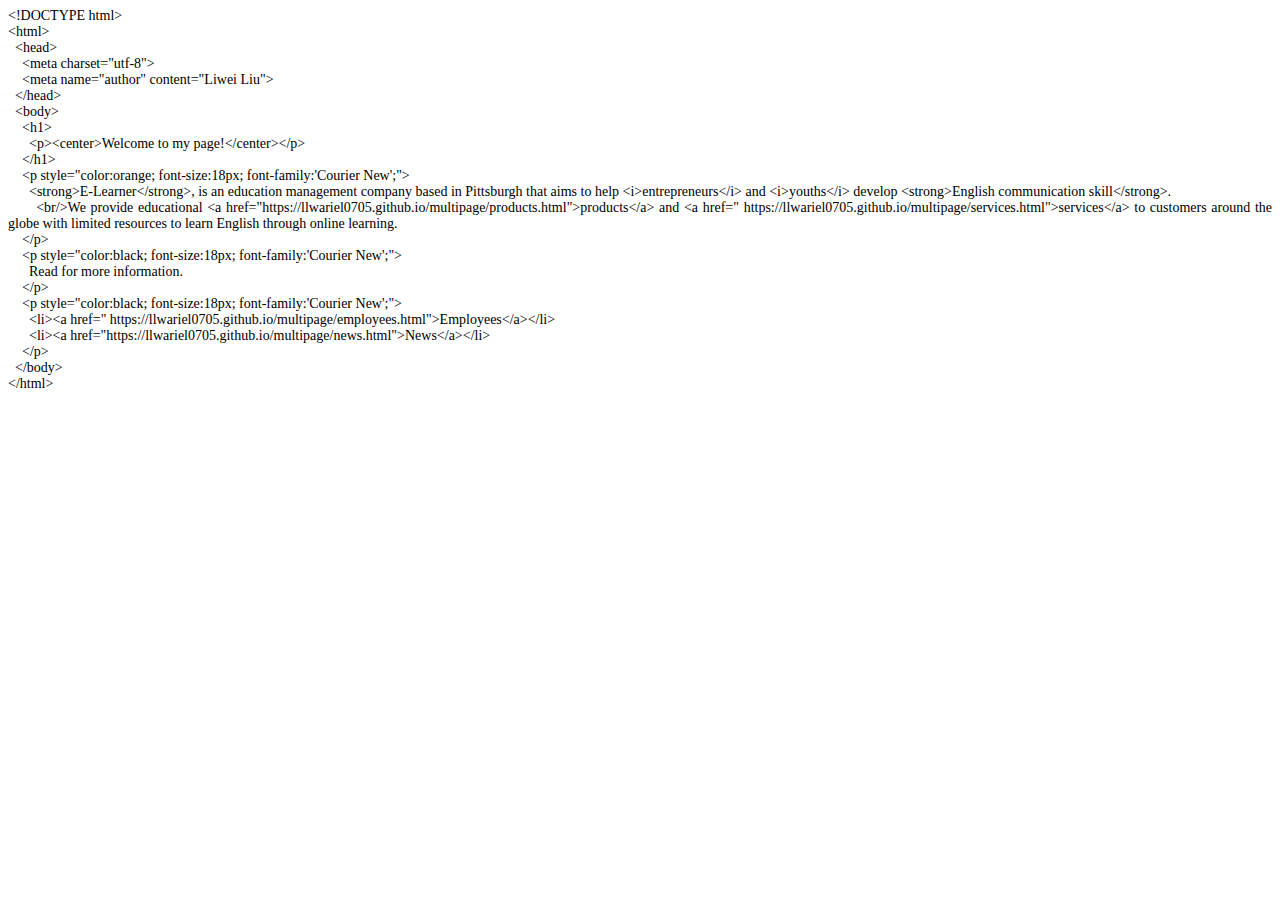
==== multipage/index.html @ d3284601 "Add files via upload" ====
<html xmlns:o="urn:schemas-microsoft-com:office:office"
xmlns:w="urn:schemas-microsoft-com:office:word"
xmlns:m="http://schemas.microsoft.com/office/2004/12/omml"
xmlns="http://www.w3.org/TR/REC-html40">

<head>
<meta http-equiv=Content-Type content="text/html; charset=utf-8">
<meta name=ProgId content=Word.Document>
<meta name=Generator content="Microsoft Word 15">
<meta name=Originator content="Microsoft Word 15">
<link rel=File-List href="index.fld/filelist.xml">
<!--[if gte mso 9]><xml>
 <o:DocumentProperties>
  <o:Author>Liu, Liwei</o:Author>
  <o:LastAuthor>Liu, Liwei</o:LastAuthor>
  <o:Revision>1</o:Revision>
  <o:TotalTime>0</o:TotalTime>
  <o:Created>2022-06-10T15:42:00Z</o:Created>
  <o:LastSaved>2022-06-10T15:42:00Z</o:LastSaved>
  <o:Pages>1</o:Pages>
  <o:Words>172</o:Words>
  <o:Characters>986</o:Characters>
  <o:Lines>8</o:Lines>
  <o:Paragraphs>2</o:Paragraphs>
  <o:CharactersWithSpaces>1156</o:CharactersWithSpaces>
  <o:Version>16.00</o:Version>
 </o:DocumentProperties>
 <o:OfficeDocumentSettings>
  <o:AllowPNG/>
 </o:OfficeDocumentSettings>
</xml><![endif]-->
<link rel=themeData href="index.fld/themedata.thmx">
<link rel=colorSchemeMapping href="index.fld/colorschememapping.xml">
<!--[if gte mso 9]><xml>
 <w:WordDocument>
  <w:SpellingState>Clean</w:SpellingState>
  <w:GrammarState>Clean</w:GrammarState>
  <w:TrackMoves>false</w:TrackMoves>
  <w:TrackFormatting/>
  <w:PunctuationKerning/>
  <w:DrawingGridVerticalSpacing>7.8 磅</w:DrawingGridVerticalSpacing>
  <w:DisplayHorizontalDrawingGridEvery>0</w:DisplayHorizontalDrawingGridEvery>
  <w:DisplayVerticalDrawingGridEvery>2</w:DisplayVerticalDrawingGridEvery>
  <w:ValidateAgainstSchemas/>
  <w:SaveIfXMLInvalid>false</w:SaveIfXMLInvalid>
  <w:IgnoreMixedContent>false</w:IgnoreMixedContent>
  <w:AlwaysShowPlaceholderText>false</w:AlwaysShowPlaceholderText>
  <w:DoNotPromoteQF/>
  <w:LidThemeOther>EN-US</w:LidThemeOther>
  <w:LidThemeAsian>ZH-CN</w:LidThemeAsian>
  <w:LidThemeComplexScript>X-NONE</w:LidThemeComplexScript>
  <w:Compatibility>
   <w:SpaceForUL/>
   <w:BalanceSingleByteDoubleByteWidth/>
   <w:DoNotLeaveBackslashAlone/>
   <w:ULTrailSpace/>
   <w:DoNotExpandShiftReturn/>
   <w:AdjustLineHeightInTable/>
   <w:BreakWrappedTables/>
   <w:SnapToGridInCell/>
   <w:WrapTextWithPunct/>
   <w:UseAsianBreakRules/>
   <w:DontGrowAutofit/>
   <w:SplitPgBreakAndParaMark/>
   <w:EnableOpenTypeKerning/>
   <w:DontFlipMirrorIndents/>
   <w:OverrideTableStyleHps/>
   <w:UseFELayout/>
  </w:Compatibility>
  <m:mathPr>
   <m:mathFont m:val="Cambria Math"/>
   <m:brkBin m:val="before"/>
   <m:brkBinSub m:val="&#45;-"/>
   <m:smallFrac m:val="off"/>
   <m:dispDef/>
   <m:lMargin m:val="0"/>
   <m:rMargin m:val="0"/>
   <m:defJc m:val="centerGroup"/>
   <m:wrapIndent m:val="1440"/>
   <m:intLim m:val="subSup"/>
   <m:naryLim m:val="undOvr"/>
  </m:mathPr></w:WordDocument>
</xml><![endif]--><!--[if gte mso 9]><xml>
 <w:LatentStyles DefLockedState="false" DefUnhideWhenUsed="false"
  DefSemiHidden="false" DefQFormat="false" DefPriority="99"
  LatentStyleCount="376">
  <w:LsdException Locked="false" Priority="0" QFormat="true" Name="Normal"/>
  <w:LsdException Locked="false" Priority="9" QFormat="true" Name="heading 1"/>
  <w:LsdException Locked="false" Priority="9" SemiHidden="true"
   UnhideWhenUsed="true" QFormat="true" Name="heading 2"/>
  <w:LsdException Locked="false" Priority="9" SemiHidden="true"
   UnhideWhenUsed="true" QFormat="true" Name="heading 3"/>
  <w:LsdException Locked="false" Priority="9" SemiHidden="true"
   UnhideWhenUsed="true" QFormat="true" Name="heading 4"/>
  <w:LsdException Locked="false" Priority="9" SemiHidden="true"
   UnhideWhenUsed="true" QFormat="true" Name="heading 5"/>
  <w:LsdException Locked="false" Priority="9" SemiHidden="true"
   UnhideWhenUsed="true" QFormat="true" Name="heading 6"/>
  <w:LsdException Locked="false" Priority="9" SemiHidden="true"
   UnhideWhenUsed="true" QFormat="true" Name="heading 7"/>
  <w:LsdException Locked="false" Priority="9" SemiHidden="true"
   UnhideWhenUsed="true" QFormat="true" Name="heading 8"/>
  <w:LsdException Locked="false" Priority="9" SemiHidden="true"
   UnhideWhenUsed="true" QFormat="true" Name="heading 9"/>
  <w:LsdException Locked="false" SemiHidden="true" UnhideWhenUsed="true"
   Name="index 1"/>
  <w:LsdException Locked="false" SemiHidden="true" UnhideWhenUsed="true"
   Name="index 2"/>
  <w:LsdException Locked="false" SemiHidden="true" UnhideWhenUsed="true"
   Name="index 3"/>
  <w:LsdException Locked="false" SemiHidden="true" UnhideWhenUsed="true"
   Name="index 4"/>
  <w:LsdException Locked="false" SemiHidden="true" UnhideWhenUsed="true"
   Name="index 5"/>
  <w:LsdException Locked="false" SemiHidden="true" UnhideWhenUsed="true"
   Name="index 6"/>
  <w:LsdException Locked="false" SemiHidden="true" UnhideWhenUsed="true"
   Name="index 7"/>
  <w:LsdException Locked="false" SemiHidden="true" UnhideWhenUsed="true"
   Name="index 8"/>
  <w:LsdException Locked="false" SemiHidden="true" UnhideWhenUsed="true"
   Name="index 9"/>
  <w:LsdException Locked="false" Priority="39" SemiHidden="true"
   UnhideWhenUsed="true" Name="toc 1"/>
  <w:LsdException Locked="false" Priority="39" SemiHidden="true"
   UnhideWhenUsed="true" Name="toc 2"/>
  <w:LsdException Locked="false" Priority="39" SemiHidden="true"
   UnhideWhenUsed="true" Name="toc 3"/>
  <w:LsdException Locked="false" Priority="39" SemiHidden="true"
   UnhideWhenUsed="true" Name="toc 4"/>
  <w:LsdException Locked="false" Priority="39" SemiHidden="true"
   UnhideWhenUsed="true" Name="toc 5"/>
  <w:LsdException Locked="false" Priority="39" SemiHidden="true"
   UnhideWhenUsed="true" Name="toc 6"/>
  <w:LsdException Locked="false" Priority="39" SemiHidden="true"
   UnhideWhenUsed="true" Name="toc 7"/>
  <w:LsdException Locked="false" Priority="39" SemiHidden="true"
   UnhideWhenUsed="true" Name="toc 8"/>
  <w:LsdException Locked="false" Priority="39" SemiHidden="true"
   UnhideWhenUsed="true" Name="toc 9"/>
  <w:LsdException Locked="false" SemiHidden="true" UnhideWhenUsed="true"
   Name="Normal Indent"/>
  <w:LsdException Locked="false" SemiHidden="true" UnhideWhenUsed="true"
   Name="footnote text"/>
  <w:LsdException Locked="false" SemiHidden="true" UnhideWhenUsed="true"
   Name="annotation text"/>
  <w:LsdException Locked="false" SemiHidden="true" UnhideWhenUsed="true"
   Name="header"/>
  <w:LsdException Locked="false" SemiHidden="true" UnhideWhenUsed="true"
   Name="footer"/>
  <w:LsdException Locked="false" SemiHidden="true" UnhideWhenUsed="true"
   Name="index heading"/>
  <w:LsdException Locked="false" Priority="35" SemiHidden="true"
   UnhideWhenUsed="true" QFormat="true" Name="caption"/>
  <w:LsdException Locked="false" SemiHidden="true" UnhideWhenUsed="true"
   Name="table of figures"/>
  <w:LsdException Locked="false" SemiHidden="true" UnhideWhenUsed="true"
   Name="envelope address"/>
  <w:LsdException Locked="false" SemiHidden="true" UnhideWhenUsed="true"
   Name="envelope return"/>
  <w:LsdException Locked="false" SemiHidden="true" UnhideWhenUsed="true"
   Name="footnote reference"/>
  <w:LsdException Locked="false" SemiHidden="true" UnhideWhenUsed="true"
   Name="annotation reference"/>
  <w:LsdException Locked="false" SemiHidden="true" UnhideWhenUsed="true"
   Name="line number"/>
  <w:LsdException Locked="false" SemiHidden="true" UnhideWhenUsed="true"
   Name="page number"/>
  <w:LsdException Locked="false" SemiHidden="true" UnhideWhenUsed="true"
   Name="endnote reference"/>
  <w:LsdException Locked="false" SemiHidden="true" UnhideWhenUsed="true"
   Name="endnote text"/>
  <w:LsdException Locked="false" SemiHidden="true" UnhideWhenUsed="true"
   Name="table of authorities"/>
  <w:LsdException Locked="false" SemiHidden="true" UnhideWhenUsed="true"
   Name="macro"/>
  <w:LsdException Locked="false" SemiHidden="true" UnhideWhenUsed="true"
   Name="toa heading"/>
  <w:LsdException Locked="false" SemiHidden="true" UnhideWhenUsed="true"
   Name="List"/>
  <w:LsdException Locked="false" SemiHidden="true" UnhideWhenUsed="true"
   Name="List Bullet"/>
  <w:LsdException Locked="false" SemiHidden="true" UnhideWhenUsed="true"
   Name="List Number"/>
  <w:LsdException Locked="false" SemiHidden="true" UnhideWhenUsed="true"
   Name="List 2"/>
  <w:LsdException Locked="false" SemiHidden="true" UnhideWhenUsed="true"
   Name="List 3"/>
  <w:LsdException Locked="false" SemiHidden="true" UnhideWhenUsed="true"
   Name="List 4"/>
  <w:LsdException Locked="false" SemiHidden="true" UnhideWhenUsed="true"
   Name="List 5"/>
  <w:LsdException Locked="false" SemiHidden="true" UnhideWhenUsed="true"
   Name="List Bullet 2"/>
  <w:LsdException Locked="false" SemiHidden="true" UnhideWhenUsed="true"
   Name="List Bullet 3"/>
  <w:LsdException Locked="false" SemiHidden="true" UnhideWhenUsed="true"
   Name="List Bullet 4"/>
  <w:LsdException Locked="false" SemiHidden="true" UnhideWhenUsed="true"
   Name="List Bullet 5"/>
  <w:LsdException Locked="false" SemiHidden="true" UnhideWhenUsed="true"
   Name="List Number 2"/>
  <w:LsdException Locked="false" SemiHidden="true" UnhideWhenUsed="true"
   Name="List Number 3"/>
  <w:LsdException Locked="false" SemiHidden="true" UnhideWhenUsed="true"
   Name="List Number 4"/>
  <w:LsdException Locked="false" SemiHidden="true" UnhideWhenUsed="true"
   Name="List Number 5"/>
  <w:LsdException Locked="false" Priority="10" QFormat="true" Name="Title"/>
  <w:LsdException Locked="false" SemiHidden="true" UnhideWhenUsed="true"
   Name="Closing"/>
  <w:LsdException Locked="false" SemiHidden="true" UnhideWhenUsed="true"
   Name="Signature"/>
  <w:LsdException Locked="false" Priority="1" SemiHidden="true"
   UnhideWhenUsed="true" Name="Default Paragraph Font"/>
  <w:LsdException Locked="false" SemiHidden="true" UnhideWhenUsed="true"
   Name="Body Text"/>
  <w:LsdException Locked="false" SemiHidden="true" UnhideWhenUsed="true"
   Name="Body Text Indent"/>
  <w:LsdException Locked="false" SemiHidden="true" UnhideWhenUsed="true"
   Name="List Continue"/>
  <w:LsdException Locked="false" SemiHidden="true" UnhideWhenUsed="true"
   Name="List Continue 2"/>
  <w:LsdException Locked="false" SemiHidden="true" UnhideWhenUsed="true"
   Name="List Continue 3"/>
  <w:LsdException Locked="false" SemiHidden="true" UnhideWhenUsed="true"
   Name="List Continue 4"/>
  <w:LsdException Locked="false" SemiHidden="true" UnhideWhenUsed="true"
   Name="List Continue 5"/>
  <w:LsdException Locked="false" SemiHidden="true" UnhideWhenUsed="true"
   Name="Message Header"/>
  <w:LsdException Locked="false" Priority="11" QFormat="true" Name="Subtitle"/>
  <w:LsdException Locked="false" SemiHidden="true" UnhideWhenUsed="true"
   Name="Salutation"/>
  <w:LsdException Locked="false" SemiHidden="true" UnhideWhenUsed="true"
   Name="Date"/>
  <w:LsdException Locked="false" SemiHidden="true" UnhideWhenUsed="true"
   Name="Body Text First Indent"/>
  <w:LsdException Locked="false" SemiHidden="true" UnhideWhenUsed="true"
   Name="Body Text First Indent 2"/>
  <w:LsdException Locked="false" SemiHidden="true" UnhideWhenUsed="true"
   Name="Note Heading"/>
  <w:LsdException Locked="false" SemiHidden="true" UnhideWhenUsed="true"
   Name="Body Text 2"/>
  <w:LsdException Locked="false" SemiHidden="true" UnhideWhenUsed="true"
   Name="Body Text 3"/>
  <w:LsdException Locked="false" SemiHidden="true" UnhideWhenUsed="true"
   Name="Body Text Indent 2"/>
  <w:LsdException Locked="false" SemiHidden="true" UnhideWhenUsed="true"
   Name="Body Text Indent 3"/>
  <w:LsdException Locked="false" SemiHidden="true" UnhideWhenUsed="true"
   Name="Block Text"/>
  <w:LsdException Locked="false" SemiHidden="true" UnhideWhenUsed="true"
   Name="Hyperlink"/>
  <w:LsdException Locked="false" SemiHidden="true" UnhideWhenUsed="true"
   Name="FollowedHyperlink"/>
  <w:LsdException Locked="false" Priority="22" QFormat="true" Name="Strong"/>
  <w:LsdException Locked="false" Priority="20" QFormat="true" Name="Emphasis"/>
  <w:LsdException Locked="false" SemiHidden="true" UnhideWhenUsed="true"
   Name="Document Map"/>
  <w:LsdException Locked="false" SemiHidden="true" UnhideWhenUsed="true"
   Name="Plain Text"/>
  <w:LsdException Locked="false" SemiHidden="true" UnhideWhenUsed="true"
   Name="E-mail Signature"/>
  <w:LsdException Locked="false" SemiHidden="true" UnhideWhenUsed="true"
   Name="HTML Top of Form"/>
  <w:LsdException Locked="false" SemiHidden="true" UnhideWhenUsed="true"
   Name="HTML Bottom of Form"/>
  <w:LsdException Locked="false" SemiHidden="true" UnhideWhenUsed="true"
   Name="Normal (Web)"/>
  <w:LsdException Locked="false" SemiHidden="true" UnhideWhenUsed="true"
   Name="HTML Acronym"/>
  <w:LsdException Locked="false" SemiHidden="true" UnhideWhenUsed="true"
   Name="HTML Address"/>
  <w:LsdException Locked="false" SemiHidden="true" UnhideWhenUsed="true"
   Name="HTML Cite"/>
  <w:LsdException Locked="false" SemiHidden="true" UnhideWhenUsed="true"
   Name="HTML Code"/>
  <w:LsdException Locked="false" SemiHidden="true" UnhideWhenUsed="true"
   Name="HTML Definition"/>
  <w:LsdException Locked="false" SemiHidden="true" UnhideWhenUsed="true"
   Name="HTML Keyboard"/>
  <w:LsdException Locked="false" SemiHidden="true" UnhideWhenUsed="true"
   Name="HTML Preformatted"/>
  <w:LsdException Locked="false" SemiHidden="true" UnhideWhenUsed="true"
   Name="HTML Sample"/>
  <w:LsdException Locked="false" SemiHidden="true" UnhideWhenUsed="true"
   Name="HTML Typewriter"/>
  <w:LsdException Locked="false" SemiHidden="true" UnhideWhenUsed="true"
   Name="HTML Variable"/>
  <w:LsdException Locked="false" SemiHidden="true" UnhideWhenUsed="true"
   Name="annotation subject"/>
  <w:LsdException Locked="false" SemiHidden="true" UnhideWhenUsed="true"
   Name="No List"/>
  <w:LsdException Locked="false" SemiHidden="true" UnhideWhenUsed="true"
   Name="Outline List 1"/>
  <w:LsdException Locked="false" SemiHidden="true" UnhideWhenUsed="true"
   Name="Outline List 2"/>
  <w:LsdException Locked="false" SemiHidden="true" UnhideWhenUsed="true"
   Name="Outline List 3"/>
  <w:LsdException Locked="false" SemiHidden="true" UnhideWhenUsed="true"
   Name="Table Simple 1"/>
  <w:LsdException Locked="false" SemiHidden="true" UnhideWhenUsed="true"
   Name="Table Simple 2"/>
  <w:LsdException Locked="false" SemiHidden="true" UnhideWhenUsed="true"
   Name="Table Simple 3"/>
  <w:LsdException Locked="false" SemiHidden="true" UnhideWhenUsed="true"
   Name="Table Classic 1"/>
  <w:LsdException Locked="false" SemiHidden="true" UnhideWhenUsed="true"
   Name="Table Classic 2"/>
  <w:LsdException Locked="false" SemiHidden="true" UnhideWhenUsed="true"
   Name="Table Classic 3"/>
  <w:LsdException Locked="false" SemiHidden="true" UnhideWhenUsed="true"
   Name="Table Classic 4"/>
  <w:LsdException Locked="false" SemiHidden="true" UnhideWhenUsed="true"
   Name="Table Colorful 1"/>
  <w:LsdException Locked="false" SemiHidden="true" UnhideWhenUsed="true"
   Name="Table Colorful 2"/>
  <w:LsdException Locked="false" SemiHidden="true" UnhideWhenUsed="true"
   Name="Table Colorful 3"/>
  <w:LsdException Locked="false" SemiHidden="true" UnhideWhenUsed="true"
   Name="Table Columns 1"/>
  <w:LsdException Locked="false" SemiHidden="true" UnhideWhenUsed="true"
   Name="Table Columns 2"/>
  <w:LsdException Locked="false" SemiHidden="true" UnhideWhenUsed="true"
   Name="Table Columns 3"/>
  <w:LsdException Locked="false" SemiHidden="true" UnhideWhenUsed="true"
   Name="Table Columns 4"/>
  <w:LsdException Locked="false" SemiHidden="true" UnhideWhenUsed="true"
   Name="Table Columns 5"/>
  <w:LsdException Locked="false" SemiHidden="true" UnhideWhenUsed="true"
   Name="Table Grid 1"/>
  <w:LsdException Locked="false" SemiHidden="true" UnhideWhenUsed="true"
   Name="Table Grid 2"/>
  <w:LsdException Locked="false" SemiHidden="true" UnhideWhenUsed="true"
   Name="Table Grid 3"/>
  <w:LsdException Locked="false" SemiHidden="true" UnhideWhenUsed="true"
   Name="Table Grid 4"/>
  <w:LsdException Locked="false" SemiHidden="true" UnhideWhenUsed="true"
   Name="Table Grid 5"/>
  <w:LsdException Locked="false" SemiHidden="true" UnhideWhenUsed="true"
   Name="Table Grid 6"/>
  <w:LsdException Locked="false" SemiHidden="true" UnhideWhenUsed="true"
   Name="Table Grid 7"/>
  <w:LsdException Locked="false" SemiHidden="true" UnhideWhenUsed="true"
   Name="Table Grid 8"/>
  <w:LsdException Locked="false" SemiHidden="true" UnhideWhenUsed="true"
   Name="Table List 1"/>
  <w:LsdException Locked="false" SemiHidden="true" UnhideWhenUsed="true"
   Name="Table List 2"/>
  <w:LsdException Locked="false" SemiHidden="true" UnhideWhenUsed="true"
   Name="Table List 3"/>
  <w:LsdException Locked="false" SemiHidden="true" UnhideWhenUsed="true"
   Name="Table List 4"/>
  <w:LsdException Locked="false" SemiHidden="true" UnhideWhenUsed="true"
   Name="Table List 5"/>
  <w:LsdException Locked="false" SemiHidden="true" UnhideWhenUsed="true"
   Name="Table List 6"/>
  <w:LsdException Locked="false" SemiHidden="true" UnhideWhenUsed="true"
   Name="Table List 7"/>
  <w:LsdException Locked="false" SemiHidden="true" UnhideWhenUsed="true"
   Name="Table List 8"/>
  <w:LsdException Locked="false" SemiHidden="true" UnhideWhenUsed="true"
   Name="Table 3D effects 1"/>
  <w:LsdException Locked="false" SemiHidden="true" UnhideWhenUsed="true"
   Name="Table 3D effects 2"/>
  <w:LsdException Locked="false" SemiHidden="true" UnhideWhenUsed="true"
   Name="Table 3D effects 3"/>
  <w:LsdException Locked="false" SemiHidden="true" UnhideWhenUsed="true"
   Name="Table Contemporary"/>
  <w:LsdException Locked="false" SemiHidden="true" UnhideWhenUsed="true"
   Name="Table Elegant"/>
  <w:LsdException Locked="false" SemiHidden="true" UnhideWhenUsed="true"
   Name="Table Professional"/>
  <w:LsdException Locked="false" SemiHidden="true" UnhideWhenUsed="true"
   Name="Table Subtle 1"/>
  <w:LsdException Locked="false" SemiHidden="true" UnhideWhenUsed="true"
   Name="Table Subtle 2"/>
  <w:LsdException Locked="false" SemiHidden="true" UnhideWhenUsed="true"
   Name="Table Web 1"/>
  <w:LsdException Locked="false" SemiHidden="true" UnhideWhenUsed="true"
   Name="Table Web 2"/>
  <w:LsdException Locked="false" SemiHidden="true" UnhideWhenUsed="true"
   Name="Balloon Text"/>
  <w:LsdException Locked="false" Priority="39" Name="Table Grid"/>
  <w:LsdException Locked="false" SemiHidden="true" Name="Placeholder Text"/>
  <w:LsdException Locked="false" Priority="1" QFormat="true" Name="No Spacing"/>
  <w:LsdException Locked="false" Priority="60" Name="Light Shading"/>
  <w:LsdException Locked="false" Priority="61" Name="Light List"/>
  <w:LsdException Locked="false" Priority="62" Name="Light Grid"/>
  <w:LsdException Locked="false" Priority="63" Name="Medium Shading 1"/>
  <w:LsdException Locked="false" Priority="64" Name="Medium Shading 2"/>
  <w:LsdException Locked="false" Priority="65" Name="Medium List 1"/>
  <w:LsdException Locked="false" Priority="66" Name="Medium List 2"/>
  <w:LsdException Locked="false" Priority="67" Name="Medium Grid 1"/>
  <w:LsdException Locked="false" Priority="68" Name="Medium Grid 2"/>
  <w:LsdException Locked="false" Priority="69" Name="Medium Grid 3"/>
  <w:LsdException Locked="false" Priority="70" Name="Dark List"/>
  <w:LsdException Locked="false" Priority="71" Name="Colorful Shading"/>
  <w:LsdException Locked="false" Priority="72" Name="Colorful List"/>
  <w:LsdException Locked="false" Priority="73" Name="Colorful Grid"/>
  <w:LsdException Locked="false" Priority="60" Name="Light Shading Accent 1"/>
  <w:LsdException Locked="false" Priority="61" Name="Light List Accent 1"/>
  <w:LsdException Locked="false" Priority="62" Name="Light Grid Accent 1"/>
  <w:LsdException Locked="false" Priority="63" Name="Medium Shading 1 Accent 1"/>
  <w:LsdException Locked="false" Priority="64" Name="Medium Shading 2 Accent 1"/>
  <w:LsdException Locked="false" Priority="65" Name="Medium List 1 Accent 1"/>
  <w:LsdException Locked="false" SemiHidden="true" Name="Revision"/>
  <w:LsdException Locked="false" Priority="34" QFormat="true"
   Name="List Paragraph"/>
  <w:LsdException Locked="false" Priority="29" QFormat="true" Name="Quote"/>
  <w:LsdException Locked="false" Priority="30" QFormat="true"
   Name="Intense Quote"/>
  <w:LsdException Locked="false" Priority="66" Name="Medium List 2 Accent 1"/>
  <w:LsdException Locked="false" Priority="67" Name="Medium Grid 1 Accent 1"/>
  <w:LsdException Locked="false" Priority="68" Name="Medium Grid 2 Accent 1"/>
  <w:LsdException Locked="false" Priority="69" Name="Medium Grid 3 Accent 1"/>
  <w:LsdException Locked="false" Priority="70" Name="Dark List Accent 1"/>
  <w:LsdException Locked="false" Priority="71" Name="Colorful Shading Accent 1"/>
  <w:LsdException Locked="false" Priority="72" Name="Colorful List Accent 1"/>
  <w:LsdException Locked="false" Priority="73" Name="Colorful Grid Accent 1"/>
  <w:LsdException Locked="false" Priority="60" Name="Light Shading Accent 2"/>
  <w:LsdException Locked="false" Priority="61" Name="Light List Accent 2"/>
  <w:LsdException Locked="false" Priority="62" Name="Light Grid Accent 2"/>
  <w:LsdException Locked="false" Priority="63" Name="Medium Shading 1 Accent 2"/>
  <w:LsdException Locked="false" Priority="64" Name="Medium Shading 2 Accent 2"/>
  <w:LsdException Locked="false" Priority="65" Name="Medium List 1 Accent 2"/>
  <w:LsdException Locked="false" Priority="66" Name="Medium List 2 Accent 2"/>
  <w:LsdException Locked="false" Priority="67" Name="Medium Grid 1 Accent 2"/>
  <w:LsdException Locked="false" Priority="68" Name="Medium Grid 2 Accent 2"/>
  <w:LsdException Locked="false" Priority="69" Name="Medium Grid 3 Accent 2"/>
  <w:LsdException Locked="false" Priority="70" Name="Dark List Accent 2"/>
  <w:LsdException Locked="false" Priority="71" Name="Colorful Shading Accent 2"/>
  <w:LsdException Locked="false" Priority="72" Name="Colorful List Accent 2"/>
  <w:LsdException Locked="false" Priority="73" Name="Colorful Grid Accent 2"/>
  <w:LsdException Locked="false" Priority="60" Name="Light Shading Accent 3"/>
  <w:LsdException Locked="false" Priority="61" Name="Light List Accent 3"/>
  <w:LsdException Locked="false" Priority="62" Name="Light Grid Accent 3"/>
  <w:LsdException Locked="false" Priority="63" Name="Medium Shading 1 Accent 3"/>
  <w:LsdException Locked="false" Priority="64" Name="Medium Shading 2 Accent 3"/>
  <w:LsdException Locked="false" Priority="65" Name="Medium List 1 Accent 3"/>
  <w:LsdException Locked="false" Priority="66" Name="Medium List 2 Accent 3"/>
  <w:LsdException Locked="false" Priority="67" Name="Medium Grid 1 Accent 3"/>
  <w:LsdException Locked="false" Priority="68" Name="Medium Grid 2 Accent 3"/>
  <w:LsdException Locked="false" Priority="69" Name="Medium Grid 3 Accent 3"/>
  <w:LsdException Locked="false" Priority="70" Name="Dark List Accent 3"/>
  <w:LsdException Locked="false" Priority="71" Name="Colorful Shading Accent 3"/>
  <w:LsdException Locked="false" Priority="72" Name="Colorful List Accent 3"/>
  <w:LsdException Locked="false" Priority="73" Name="Colorful Grid Accent 3"/>
  <w:LsdException Locked="false" Priority="60" Name="Light Shading Accent 4"/>
  <w:LsdException Locked="false" Priority="61" Name="Light List Accent 4"/>
  <w:LsdException Locked="false" Priority="62" Name="Light Grid Accent 4"/>
  <w:LsdException Locked="false" Priority="63" Name="Medium Shading 1 Accent 4"/>
  <w:LsdException Locked="false" Priority="64" Name="Medium Shading 2 Accent 4"/>
  <w:LsdException Locked="false" Priority="65" Name="Medium List 1 Accent 4"/>
  <w:LsdException Locked="false" Priority="66" Name="Medium List 2 Accent 4"/>
  <w:LsdException Locked="false" Priority="67" Name="Medium Grid 1 Accent 4"/>
  <w:LsdException Locked="false" Priority="68" Name="Medium Grid 2 Accent 4"/>
  <w:LsdException Locked="false" Priority="69" Name="Medium Grid 3 Accent 4"/>
  <w:LsdException Locked="false" Priority="70" Name="Dark List Accent 4"/>
  <w:LsdException Locked="false" Priority="71" Name="Colorful Shading Accent 4"/>
  <w:LsdException Locked="false" Priority="72" Name="Colorful List Accent 4"/>
  <w:LsdException Locked="false" Priority="73" Name="Colorful Grid Accent 4"/>
  <w:LsdException Locked="false" Priority="60" Name="Light Shading Accent 5"/>
  <w:LsdException Locked="false" Priority="61" Name="Light List Accent 5"/>
  <w:LsdException Locked="false" Priority="62" Name="Light Grid Accent 5"/>
  <w:LsdException Locked="false" Priority="63" Name="Medium Shading 1 Accent 5"/>
  <w:LsdException Locked="false" Priority="64" Name="Medium Shading 2 Accent 5"/>
  <w:LsdException Locked="false" Priority="65" Name="Medium List 1 Accent 5"/>
  <w:LsdException Locked="false" Priority="66" Name="Medium List 2 Accent 5"/>
  <w:LsdException Locked="false" Priority="67" Name="Medium Grid 1 Accent 5"/>
  <w:LsdException Locked="false" Priority="68" Name="Medium Grid 2 Accent 5"/>
  <w:LsdException Locked="false" Priority="69" Name="Medium Grid 3 Accent 5"/>
  <w:LsdException Locked="false" Priority="70" Name="Dark List Accent 5"/>
  <w:LsdException Locked="false" Priority="71" Name="Colorful Shading Accent 5"/>
  <w:LsdException Locked="false" Priority="72" Name="Colorful List Accent 5"/>
  <w:LsdException Locked="false" Priority="73" Name="Colorful Grid Accent 5"/>
  <w:LsdException Locked="false" Priority="60" Name="Light Shading Accent 6"/>
  <w:LsdException Locked="false" Priority="61" Name="Light List Accent 6"/>
  <w:LsdException Locked="false" Priority="62" Name="Light Grid Accent 6"/>
  <w:LsdException Locked="false" Priority="63" Name="Medium Shading 1 Accent 6"/>
  <w:LsdException Locked="false" Priority="64" Name="Medium Shading 2 Accent 6"/>
  <w:LsdException Locked="false" Priority="65" Name="Medium List 1 Accent 6"/>
  <w:LsdException Locked="false" Priority="66" Name="Medium List 2 Accent 6"/>
  <w:LsdException Locked="false" Priority="67" Name="Medium Grid 1 Accent 6"/>
  <w:LsdException Locked="false" Priority="68" Name="Medium Grid 2 Accent 6"/>
  <w:LsdException Locked="false" Priority="69" Name="Medium Grid 3 Accent 6"/>
  <w:LsdException Locked="false" Priority="70" Name="Dark List Accent 6"/>
  <w:LsdException Locked="false" Priority="71" Name="Colorful Shading Accent 6"/>
  <w:LsdException Locked="false" Priority="72" Name="Colorful List Accent 6"/>
  <w:LsdException Locked="false" Priority="73" Name="Colorful Grid Accent 6"/>
  <w:LsdException Locked="false" Priority="19" QFormat="true"
   Name="Subtle Emphasis"/>
  <w:LsdException Locked="false" Priority="21" QFormat="true"
   Name="Intense Emphasis"/>
  <w:LsdException Locked="false" Priority="31" QFormat="true"
   Name="Subtle Reference"/>
  <w:LsdException Locked="false" Priority="32" QFormat="true"
   Name="Intense Reference"/>
  <w:LsdException Locked="false" Priority="33" QFormat="true" Name="Book Title"/>
  <w:LsdException Locked="false" Priority="37" SemiHidden="true"
   UnhideWhenUsed="true" Name="Bibliography"/>
  <w:LsdException Locked="false" Priority="39" SemiHidden="true"
   UnhideWhenUsed="true" QFormat="true" Name="TOC Heading"/>
  <w:LsdException Locked="false" Priority="41" Name="Plain Table 1"/>
  <w:LsdException Locked="false" Priority="42" Name="Plain Table 2"/>
  <w:LsdException Locked="false" Priority="43" Name="Plain Table 3"/>
  <w:LsdException Locked="false" Priority="44" Name="Plain Table 4"/>
  <w:LsdException Locked="false" Priority="45" Name="Plain Table 5"/>
  <w:LsdException Locked="false" Priority="40" Name="Grid Table Light"/>
  <w:LsdException Locked="false" Priority="46" Name="Grid Table 1 Light"/>
  <w:LsdException Locked="false" Priority="47" Name="Grid Table 2"/>
  <w:LsdException Locked="false" Priority="48" Name="Grid Table 3"/>
  <w:LsdException Locked="false" Priority="49" Name="Grid Table 4"/>
  <w:LsdException Locked="false" Priority="50" Name="Grid Table 5 Dark"/>
  <w:LsdException Locked="false" Priority="51" Name="Grid Table 6 Colorful"/>
  <w:LsdException Locked="false" Priority="52" Name="Grid Table 7 Colorful"/>
  <w:LsdException Locked="false" Priority="46"
   Name="Grid Table 1 Light Accent 1"/>
  <w:LsdException Locked="false" Priority="47" Name="Grid Table 2 Accent 1"/>
  <w:LsdException Locked="false" Priority="48" Name="Grid Table 3 Accent 1"/>
  <w:LsdException Locked="false" Priority="49" Name="Grid Table 4 Accent 1"/>
  <w:LsdException Locked="false" Priority="50" Name="Grid Table 5 Dark Accent 1"/>
  <w:LsdException Locked="false" Priority="51"
   Name="Grid Table 6 Colorful Accent 1"/>
  <w:LsdException Locked="false" Priority="52"
   Name="Grid Table 7 Colorful Accent 1"/>
  <w:LsdException Locked="false" Priority="46"
   Name="Grid Table 1 Light Accent 2"/>
  <w:LsdException Locked="false" Priority="47" Name="Grid Table 2 Accent 2"/>
  <w:LsdException Locked="false" Priority="48" Name="Grid Table 3 Accent 2"/>
  <w:LsdException Locked="false" Priority="49" Name="Grid Table 4 Accent 2"/>
  <w:LsdException Locked="false" Priority="50" Name="Grid Table 5 Dark Accent 2"/>
  <w:LsdException Locked="false" Priority="51"
   Name="Grid Table 6 Colorful Accent 2"/>
  <w:LsdException Locked="false" Priority="52"
   Name="Grid Table 7 Colorful Accent 2"/>
  <w:LsdException Locked="false" Priority="46"
   Name="Grid Table 1 Light Accent 3"/>
  <w:LsdException Locked="false" Priority="47" Name="Grid Table 2 Accent 3"/>
  <w:LsdException Locked="false" Priority="48" Name="Grid Table 3 Accent 3"/>
  <w:LsdException Locked="false" Priority="49" Name="Grid Table 4 Accent 3"/>
  <w:LsdException Locked="false" Priority="50" Name="Grid Table 5 Dark Accent 3"/>
  <w:LsdException Locked="false" Priority="51"
   Name="Grid Table 6 Colorful Accent 3"/>
  <w:LsdException Locked="false" Priority="52"
   Name="Grid Table 7 Colorful Accent 3"/>
  <w:LsdException Locked="false" Priority="46"
   Name="Grid Table 1 Light Accent 4"/>
  <w:LsdException Locked="false" Priority="47" Name="Grid Table 2 Accent 4"/>
  <w:LsdException Locked="false" Priority="48" Name="Grid Table 3 Accent 4"/>
  <w:LsdException Locked="false" Priority="49" Name="Grid Table 4 Accent 4"/>
  <w:LsdException Locked="false" Priority="50" Name="Grid Table 5 Dark Accent 4"/>
  <w:LsdException Locked="false" Priority="51"
   Name="Grid Table 6 Colorful Accent 4"/>
  <w:LsdException Locked="false" Priority="52"
   Name="Grid Table 7 Colorful Accent 4"/>
  <w:LsdException Locked="false" Priority="46"
   Name="Grid Table 1 Light Accent 5"/>
  <w:LsdException Locked="false" Priority="47" Name="Grid Table 2 Accent 5"/>
  <w:LsdException Locked="false" Priority="48" Name="Grid Table 3 Accent 5"/>
  <w:LsdException Locked="false" Priority="49" Name="Grid Table 4 Accent 5"/>
  <w:LsdException Locked="false" Priority="50" Name="Grid Table 5 Dark Accent 5"/>
  <w:LsdException Locked="false" Priority="51"
   Name="Grid Table 6 Colorful Accent 5"/>
  <w:LsdException Locked="false" Priority="52"
   Name="Grid Table 7 Colorful Accent 5"/>
  <w:LsdException Locked="false" Priority="46"
   Name="Grid Table 1 Light Accent 6"/>
  <w:LsdException Locked="false" Priority="47" Name="Grid Table 2 Accent 6"/>
  <w:LsdException Locked="false" Priority="48" Name="Grid Table 3 Accent 6"/>
  <w:LsdException Locked="false" Priority="49" Name="Grid Table 4 Accent 6"/>
  <w:LsdException Locked="false" Priority="50" Name="Grid Table 5 Dark Accent 6"/>
  <w:LsdException Locked="false" Priority="51"
   Name="Grid Table 6 Colorful Accent 6"/>
  <w:LsdException Locked="false" Priority="52"
   Name="Grid Table 7 Colorful Accent 6"/>
  <w:LsdException Locked="false" Priority="46" Name="List Table 1 Light"/>
  <w:LsdException Locked="false" Priority="47" Name="List Table 2"/>
  <w:LsdException Locked="false" Priority="48" Name="List Table 3"/>
  <w:LsdException Locked="false" Priority="49" Name="List Table 4"/>
  <w:LsdException Locked="false" Priority="50" Name="List Table 5 Dark"/>
  <w:LsdException Locked="false" Priority="51" Name="List Table 6 Colorful"/>
  <w:LsdException Locked="false" Priority="52" Name="List Table 7 Colorful"/>
  <w:LsdException Locked="false" Priority="46"
   Name="List Table 1 Light Accent 1"/>
  <w:LsdException Locked="false" Priority="47" Name="List Table 2 Accent 1"/>
  <w:LsdException Locked="false" Priority="48" Name="List Table 3 Accent 1"/>
  <w:LsdException Locked="false" Priority="49" Name="List Table 4 Accent 1"/>
  <w:LsdException Locked="false" Priority="50" Name="List Table 5 Dark Accent 1"/>
  <w:LsdException Locked="false" Priority="51"
   Name="List Table 6 Colorful Accent 1"/>
  <w:LsdException Locked="false" Priority="52"
   Name="List Table 7 Colorful Accent 1"/>
  <w:LsdException Locked="false" Priority="46"
   Name="List Table 1 Light Accent 2"/>
  <w:LsdException Locked="false" Priority="47" Name="List Table 2 Accent 2"/>
  <w:LsdException Locked="false" Priority="48" Name="List Table 3 Accent 2"/>
  <w:LsdException Locked="false" Priority="49" Name="List Table 4 Accent 2"/>
  <w:LsdException Locked="false" Priority="50" Name="List Table 5 Dark Accent 2"/>
  <w:LsdException Locked="false" Priority="51"
   Name="List Table 6 Colorful Accent 2"/>
  <w:LsdException Locked="false" Priority="52"
   Name="List Table 7 Colorful Accent 2"/>
  <w:LsdException Locked="false" Priority="46"
   Name="List Table 1 Light Accent 3"/>
  <w:LsdException Locked="false" Priority="47" Name="List Table 2 Accent 3"/>
  <w:LsdException Locked="false" Priority="48" Name="List Table 3 Accent 3"/>
  <w:LsdException Locked="false" Priority="49" Name="List Table 4 Accent 3"/>
  <w:LsdException Locked="false" Priority="50" Name="List Table 5 Dark Accent 3"/>
  <w:LsdException Locked="false" Priority="51"
   Name="List Table 6 Colorful Accent 3"/>
  <w:LsdException Locked="false" Priority="52"
   Name="List Table 7 Colorful Accent 3"/>
  <w:LsdException Locked="false" Priority="46"
   Name="List Table 1 Light Accent 4"/>
  <w:LsdException Locked="false" Priority="47" Name="List Table 2 Accent 4"/>
  <w:LsdException Locked="false" Priority="48" Name="List Table 3 Accent 4"/>
  <w:LsdException Locked="false" Priority="49" Name="List Table 4 Accent 4"/>
  <w:LsdException Locked="false" Priority="50" Name="List Table 5 Dark Accent 4"/>
  <w:LsdException Locked="false" Priority="51"
   Name="List Table 6 Colorful Accent 4"/>
  <w:LsdException Locked="false" Priority="52"
   Name="List Table 7 Colorful Accent 4"/>
  <w:LsdException Locked="false" Priority="46"
   Name="List Table 1 Light Accent 5"/>
  <w:LsdException Locked="false" Priority="47" Name="List Table 2 Accent 5"/>
  <w:LsdException Locked="false" Priority="48" Name="List Table 3 Accent 5"/>
  <w:LsdException Locked="false" Priority="49" Name="List Table 4 Accent 5"/>
  <w:LsdException Locked="false" Priority="50" Name="List Table 5 Dark Accent 5"/>
  <w:LsdException Locked="false" Priority="51"
   Name="List Table 6 Colorful Accent 5"/>
  <w:LsdException Locked="false" Priority="52"
   Name="List Table 7 Colorful Accent 5"/>
  <w:LsdException Locked="false" Priority="46"
   Name="List Table 1 Light Accent 6"/>
  <w:LsdException Locked="false" Priority="47" Name="List Table 2 Accent 6"/>
  <w:LsdException Locked="false" Priority="48" Name="List Table 3 Accent 6"/>
  <w:LsdException Locked="false" Priority="49" Name="List Table 4 Accent 6"/>
  <w:LsdException Locked="false" Priority="50" Name="List Table 5 Dark Accent 6"/>
  <w:LsdException Locked="false" Priority="51"
   Name="List Table 6 Colorful Accent 6"/>
  <w:LsdException Locked="false" Priority="52"
   Name="List Table 7 Colorful Accent 6"/>
  <w:LsdException Locked="false" SemiHidden="true" UnhideWhenUsed="true"
   Name="Mention"/>
  <w:LsdException Locked="false" SemiHidden="true" UnhideWhenUsed="true"
   Name="Smart Hyperlink"/>
  <w:LsdException Locked="false" SemiHidden="true" UnhideWhenUsed="true"
   Name="Hashtag"/>
  <w:LsdException Locked="false" SemiHidden="true" UnhideWhenUsed="true"
   Name="Unresolved Mention"/>
  <w:LsdException Locked="false" SemiHidden="true" UnhideWhenUsed="true"
   Name="Smart Link"/>
 </w:LatentStyles>
</xml><![endif]-->
<style>
<!--
 /* Font Definitions */
 @font-face
	{font-family:"Cambria Math";
	panose-1:2 4 5 3 5 4 6 3 2 4;
	mso-font-charset:0;
	mso-generic-font-family:roman;
	mso-font-pitch:variable;
	mso-font-signature:3 0 0 0 1 0;}
@font-face
	{font-family:DengXian;
	panose-1:2 1 6 0 3 1 1 1 1 1;
	mso-font-alt:等线;
	mso-font-charset:134;
	mso-generic-font-family:auto;
	mso-font-pitch:variable;
	mso-font-signature:-1610612033 953122042 22 0 262159 0;}
@font-face
	{font-family:"\@等线";
	panose-1:2 1 6 0 3 1 1 1 1 1;
	mso-font-alt:"\@DengXian";
	mso-font-charset:134;
	mso-generic-font-family:auto;
	mso-font-pitch:variable;
	mso-font-signature:-1610612033 953122042 22 0 262159 0;}
 /* Style Definitions */
 p.MsoNormal, li.MsoNormal, div.MsoNormal
	{mso-style-unhide:no;
	mso-style-qformat:yes;
	mso-style-parent:"";
	margin:0cm;
	text-align:justify;
	text-justify:inter-ideograph;
	mso-pagination:none;
	font-size:10.5pt;
	mso-bidi-font-size:12.0pt;
	font-family:DengXian;
	mso-ascii-font-family:DengXian;
	mso-ascii-theme-font:minor-latin;
	mso-fareast-font-family:DengXian;
	mso-fareast-theme-font:minor-fareast;
	mso-hansi-font-family:DengXian;
	mso-hansi-theme-font:minor-latin;
	mso-bidi-font-family:"Times New Roman";
	mso-bidi-theme-font:minor-bidi;
	mso-font-kerning:1.0pt;}
span.SpellE
	{mso-style-name:"";
	mso-spl-e:yes;}
span.GramE
	{mso-style-name:"";
	mso-gram-e:yes;}
.MsoChpDefault
	{mso-style-type:export-only;
	mso-default-props:yes;
	font-family:DengXian;
	mso-bidi-font-family:"Times New Roman";
	mso-bidi-theme-font:minor-bidi;}
 /* Page Definitions */
 @page
	{mso-page-border-surround-header:no;
	mso-page-border-surround-footer:no;}
@page WordSection1
	{size:612.0pt 792.0pt;
	margin:72.0pt 90.0pt 72.0pt 90.0pt;
	mso-header-margin:36.0pt;
	mso-footer-margin:36.0pt;
	mso-paper-source:0;
	layout-grid:15.6pt;}
div.WordSection1
	{page:WordSection1;}
-->
</style>
<!--[if gte mso 10]>
<style>
 /* Style Definitions */
 table.MsoNormalTable
	{mso-style-name:普通表格;
	mso-tstyle-rowband-size:0;
	mso-tstyle-colband-size:0;
	mso-style-noshow:yes;
	mso-style-priority:99;
	mso-style-parent:"";
	mso-padding-alt:0cm 5.4pt 0cm 5.4pt;
	mso-para-margin:0cm;
	mso-pagination:widow-orphan;
	font-size:10.5pt;
	mso-bidi-font-size:12.0pt;
	font-family:DengXian;
	mso-ascii-font-family:DengXian;
	mso-ascii-theme-font:minor-latin;
	mso-fareast-font-family:DengXian;
	mso-fareast-theme-font:minor-fareast;
	mso-hansi-font-family:DengXian;
	mso-hansi-theme-font:minor-latin;
	mso-font-kerning:1.0pt;}
</style>
<![endif]-->
</head>

<body lang=ZH-CN style='tab-interval:21.0pt;word-wrap:break-word;text-justify-trim:
punctuation'>

<div class=WordSection1 style='layout-grid:15.6pt'>

<p class=MsoNormal><span lang=EN-US>&lt;!DOCTYPE html&gt;<o:p></o:p></span></p>

<p class=MsoNormal><span lang=EN-US>&lt;html&gt;<o:p></o:p></span></p>

<p class=MsoNormal><span lang=EN-US><span style='mso-spacerun:yes'> 
</span>&lt;head&gt;<o:p></o:p></span></p>

<p class=MsoNormal><span lang=EN-US><span style='mso-spacerun:yes'>   
</span>&lt;meta charset=&quot;utf-8&quot;&gt;<o:p></o:p></span></p>

<p class=MsoNormal><span lang=EN-US><span style='mso-spacerun:yes'>   
</span>&lt;meta name=&quot;author&quot; content=&quot;<span class=SpellE>Liwei</span>
Liu&quot;&gt;<o:p></o:p></span></p>

<p class=MsoNormal><span lang=EN-US><span style='mso-spacerun:yes'> 
</span>&lt;/head&gt;<o:p></o:p></span></p>

<p class=MsoNormal><span lang=EN-US><span style='mso-spacerun:yes'> 
</span>&lt;body&gt;<o:p></o:p></span></p>

<p class=MsoNormal><span lang=EN-US><span style='mso-spacerun:yes'>   
</span>&lt;h1&gt;<o:p></o:p></span></p>

<p class=MsoNormal><span lang=EN-US><span style='mso-spacerun:yes'>     
</span>&lt;p&gt;&lt;center&gt;Welcome to my <span class=GramE>page!&lt;</span>/center&gt;&lt;/p&gt;<o:p></o:p></span></p>

<p class=MsoNormal><span lang=EN-US><span style='mso-spacerun:yes'>   
</span>&lt;/h1&gt;<o:p></o:p></span></p>

<p class=MsoNormal><span lang=EN-US><span style='mso-spacerun:yes'>   
</span>&lt;p style=&quot;<span class=SpellE><span class=GramE>color:orange</span></span>;
font-size:18px; <span class=SpellE>font-family:'Courier</span> New';&quot;&gt;<o:p></o:p></span></p>

<p class=MsoNormal><span lang=EN-US><span style='mso-spacerun:yes'>     
</span>&lt;strong&gt;E-Learner&lt;/strong&gt;, is an education management
company based in Pittsburgh that aims to help &lt;<span class=SpellE>i</span>&gt;entrepreneurs&lt;/<span
class=SpellE>i</span>&gt; and &lt;<span class=SpellE>i</span>&gt;youths&lt;/<span
class=SpellE>i</span>&gt; develop &lt;strong&gt;English communication
skill&lt;/strong&gt;.<o:p></o:p></span></p>

<p class=MsoNormal><span lang=EN-US><span style='mso-spacerun:yes'>     
</span>&lt;<span class=SpellE>br</span>/&gt;We provide educational &lt;a
href=&quot;https://llwariel0705.github.io/multipage/products.html&quot;&gt;products&lt;/a&gt;
and &lt;a <span class=SpellE>href</span>=&quot;
https://llwariel0705.github.io/multipage/services.html&quot;&gt;services&lt;/a&gt;
to customers around the globe with limited resources to learn English through
online learning.<o:p></o:p></span></p>

<p class=MsoNormal><span lang=EN-US><span style='mso-spacerun:yes'>   
</span>&lt;/p&gt;<o:p></o:p></span></p>

<p class=MsoNormal><span lang=EN-US><span style='mso-spacerun:yes'>   
</span>&lt;p style=&quot;<span class=SpellE><span class=GramE>color:black</span></span>;
font-size:18px; <span class=SpellE>font-family:'Courier</span> New';&quot;&gt;<o:p></o:p></span></p>

<p class=MsoNormal><span lang=EN-US><span style='mso-spacerun:yes'>     
</span>Read for more information.<o:p></o:p></span></p>

<p class=MsoNormal><span lang=EN-US><span style='mso-spacerun:yes'>   
</span>&lt;/p&gt;<o:p></o:p></span></p>

<p class=MsoNormal><span lang=EN-US><span style='mso-spacerun:yes'>   
</span>&lt;p style=&quot;<span class=SpellE><span class=GramE>color:black</span></span>;
font-size:18px; <span class=SpellE>font-family:'Courier</span> New';&quot;&gt;<o:p></o:p></span></p>

<p class=MsoNormal><span lang=EN-US><span style='mso-spacerun:yes'>     
</span>&lt;li&gt;&lt;a <span class=SpellE>href</span>=&quot;
https://llwariel0705.github.io/multipage/employees.html&quot;&gt;Employees&lt;/a&gt;&lt;/li&gt;<o:p></o:p></span></p>

<p class=MsoNormal><span lang=EN-US><span style='mso-spacerun:yes'>     
</span>&lt;li&gt;&lt;a
href=&quot;https://llwariel0705.github.io/multipage/news.html&quot;&gt;News&lt;/a&gt;&lt;/li&gt;<o:p></o:p></span></p>

<p class=MsoNormal><span lang=EN-US><span style='mso-spacerun:yes'>   
</span>&lt;/p&gt;<o:p></o:p></span></p>

<p class=MsoNormal><span lang=EN-US><span style='mso-spacerun:yes'> 
</span>&lt;/body&gt;<o:p></o:p></span></p>

<p class=MsoNormal><span lang=EN-US>&lt;/html&gt;</span></p>

</div>

</body>

</html>
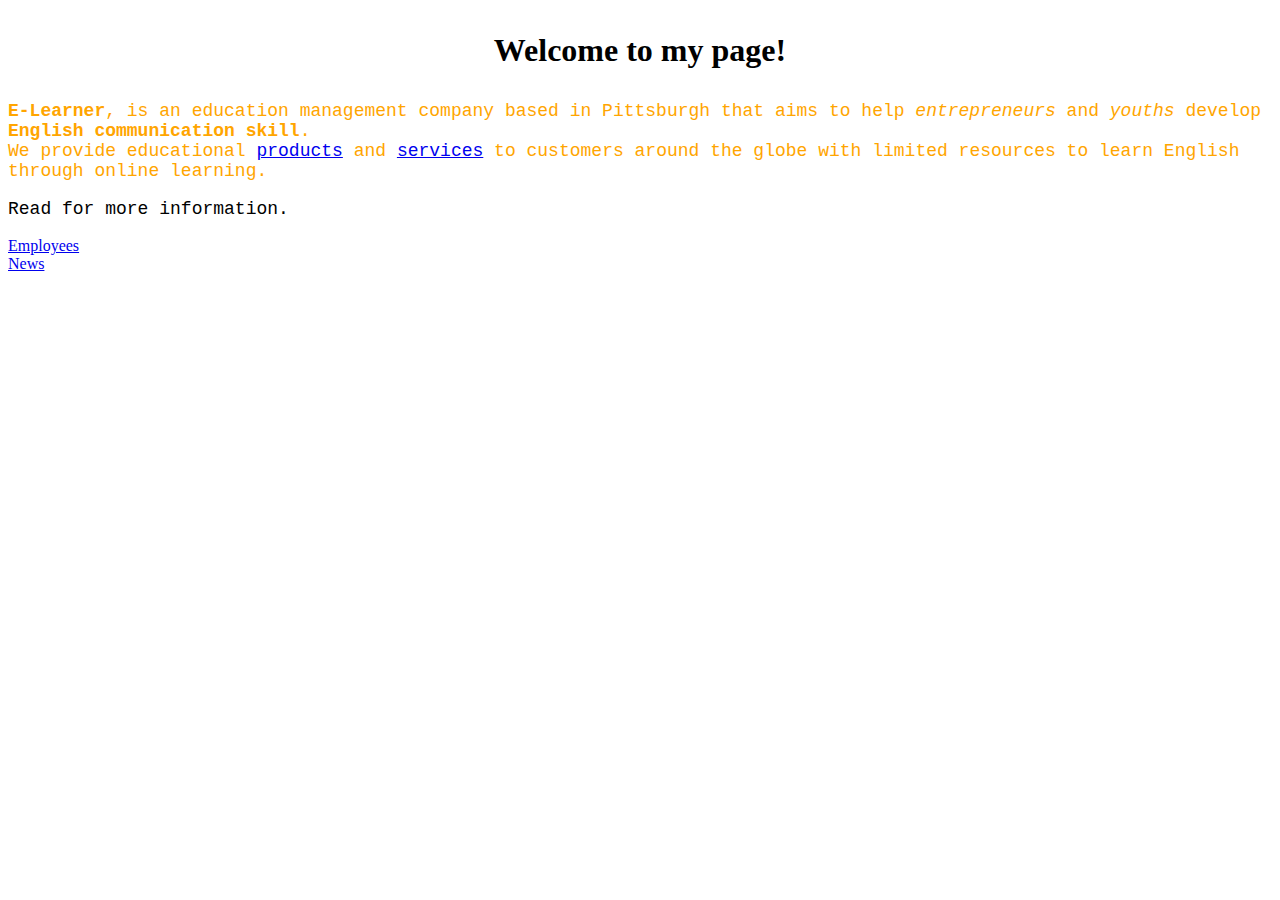
==== commit 85b0e3de: "Add files via upload" ====
--- a/multipage/index.html
+++ b/multipage/index.html
@@ -1,848 +1,45 @@
-<html xmlns:o="urn:schemas-microsoft-com:office:office"
-xmlns:w="urn:schemas-microsoft-com:office:word"
-xmlns:m="http://schemas.microsoft.com/office/2004/12/omml"
-xmlns="http://www.w3.org/TR/REC-html40">
-
-<head>
-<meta http-equiv=Content-Type content="text/html; charset=utf-8">
-<meta name=ProgId content=Word.Document>
-<meta name=Generator content="Microsoft Word 15">
-<meta name=Originator content="Microsoft Word 15">
-<link rel=File-List href="index.fld/filelist.xml">
-<!--[if gte mso 9]><xml>
- <o:DocumentProperties>
-  <o:Author>Liu, Liwei</o:Author>
-  <o:LastAuthor>Liu, Liwei</o:LastAuthor>
-  <o:Revision>1</o:Revision>
-  <o:TotalTime>0</o:TotalTime>
-  <o:Created>2022-06-10T15:42:00Z</o:Created>
-  <o:LastSaved>2022-06-10T15:42:00Z</o:LastSaved>
-  <o:Pages>1</o:Pages>
-  <o:Words>172</o:Words>
-  <o:Characters>986</o:Characters>
-  <o:Lines>8</o:Lines>
-  <o:Paragraphs>2</o:Paragraphs>
-  <o:CharactersWithSpaces>1156</o:CharactersWithSpaces>
-  <o:Version>16.00</o:Version>
- </o:DocumentProperties>
- <o:OfficeDocumentSettings>
-  <o:AllowPNG/>
- </o:OfficeDocumentSettings>
-</xml><![endif]-->
-<link rel=themeData href="index.fld/themedata.thmx">
-<link rel=colorSchemeMapping href="index.fld/colorschememapping.xml">
-<!--[if gte mso 9]><xml>
- <w:WordDocument>
-  <w:SpellingState>Clean</w:SpellingState>
-  <w:GrammarState>Clean</w:GrammarState>
-  <w:TrackMoves>false</w:TrackMoves>
-  <w:TrackFormatting/>
-  <w:PunctuationKerning/>
-  <w:DrawingGridVerticalSpacing>7.8 磅</w:DrawingGridVerticalSpacing>
-  <w:DisplayHorizontalDrawingGridEvery>0</w:DisplayHorizontalDrawingGridEvery>
-  <w:DisplayVerticalDrawingGridEvery>2</w:DisplayVerticalDrawingGridEvery>
-  <w:ValidateAgainstSchemas/>
-  <w:SaveIfXMLInvalid>false</w:SaveIfXMLInvalid>
-  <w:IgnoreMixedContent>false</w:IgnoreMixedContent>
-  <w:AlwaysShowPlaceholderText>false</w:AlwaysShowPlaceholderText>
-  <w:DoNotPromoteQF/>
-  <w:LidThemeOther>EN-US</w:LidThemeOther>
-  <w:LidThemeAsian>ZH-CN</w:LidThemeAsian>
-  <w:LidThemeComplexScript>X-NONE</w:LidThemeComplexScript>
-  <w:Compatibility>
-   <w:SpaceForUL/>
-   <w:BalanceSingleByteDoubleByteWidth/>
-   <w:DoNotLeaveBackslashAlone/>
-   <w:ULTrailSpace/>
-   <w:DoNotExpandShiftReturn/>
-   <w:AdjustLineHeightInTable/>
-   <w:BreakWrappedTables/>
-   <w:SnapToGridInCell/>
-   <w:WrapTextWithPunct/>
-   <w:UseAsianBreakRules/>
-   <w:DontGrowAutofit/>
-   <w:SplitPgBreakAndParaMark/>
-   <w:EnableOpenTypeKerning/>
-   <w:DontFlipMirrorIndents/>
-   <w:OverrideTableStyleHps/>
-   <w:UseFELayout/>
-  </w:Compatibility>
-  <m:mathPr>
-   <m:mathFont m:val="Cambria Math"/>
-   <m:brkBin m:val="before"/>
-   <m:brkBinSub m:val="&#45;-"/>
-   <m:smallFrac m:val="off"/>
-   <m:dispDef/>
-   <m:lMargin m:val="0"/>
-   <m:rMargin m:val="0"/>
-   <m:defJc m:val="centerGroup"/>
-   <m:wrapIndent m:val="1440"/>
-   <m:intLim m:val="subSup"/>
-   <m:naryLim m:val="undOvr"/>
-  </m:mathPr></w:WordDocument>
-</xml><![endif]--><!--[if gte mso 9]><xml>
- <w:LatentStyles DefLockedState="false" DefUnhideWhenUsed="false"
-  DefSemiHidden="false" DefQFormat="false" DefPriority="99"
-  LatentStyleCount="376">
-  <w:LsdException Locked="false" Priority="0" QFormat="true" Name="Normal"/>
-  <w:LsdException Locked="false" Priority="9" QFormat="true" Name="heading 1"/>
-  <w:LsdException Locked="false" Priority="9" SemiHidden="true"
-   UnhideWhenUsed="true" QFormat="true" Name="heading 2"/>
-  <w:LsdException Locked="false" Priority="9" SemiHidden="true"
-   UnhideWhenUsed="true" QFormat="true" Name="heading 3"/>
-  <w:LsdException Locked="false" Priority="9" SemiHidden="true"
-   UnhideWhenUsed="true" QFormat="true" Name="heading 4"/>
-  <w:LsdException Locked="false" Priority="9" SemiHidden="true"
-   UnhideWhenUsed="true" QFormat="true" Name="heading 5"/>
-  <w:LsdException Locked="false" Priority="9" SemiHidden="true"
-   UnhideWhenUsed="true" QFormat="true" Name="heading 6"/>
-  <w:LsdException Locked="false" Priority="9" SemiHidden="true"
-   UnhideWhenUsed="true" QFormat="true" Name="heading 7"/>
-  <w:LsdException Locked="false" Priority="9" SemiHidden="true"
-   UnhideWhenUsed="true" QFormat="true" Name="heading 8"/>
-  <w:LsdException Locked="false" Priority="9" SemiHidden="true"
-   UnhideWhenUsed="true" QFormat="true" Name="heading 9"/>
-  <w:LsdException Locked="false" SemiHidden="true" UnhideWhenUsed="true"
-   Name="index 1"/>
-  <w:LsdException Locked="false" SemiHidden="true" UnhideWhenUsed="true"
-   Name="index 2"/>
-  <w:LsdException Locked="false" SemiHidden="true" UnhideWhenUsed="true"
-   Name="index 3"/>
-  <w:LsdException Locked="false" SemiHidden="true" UnhideWhenUsed="true"
-   Name="index 4"/>
-  <w:LsdException Locked="false" SemiHidden="true" UnhideWhenUsed="true"
-   Name="index 5"/>
-  <w:LsdException Locked="false" SemiHidden="true" UnhideWhenUsed="true"
-   Name="index 6"/>
-  <w:LsdException Locked="false" SemiHidden="true" UnhideWhenUsed="true"
-   Name="index 7"/>
-  <w:LsdException Locked="false" SemiHidden="true" UnhideWhenUsed="true"
-   Name="index 8"/>
-  <w:LsdException Locked="false" SemiHidden="true" UnhideWhenUsed="true"
-   Name="index 9"/>
-  <w:LsdException Locked="false" Priority="39" SemiHidden="true"
-   UnhideWhenUsed="true" Name="toc 1"/>
-  <w:LsdException Locked="false" Priority="39" SemiHidden="true"
-   UnhideWhenUsed="true" Name="toc 2"/>
-  <w:LsdException Locked="false" Priority="39" SemiHidden="true"
-   UnhideWhenUsed="true" Name="toc 3"/>
-  <w:LsdException Locked="false" Priority="39" SemiHidden="true"
-   UnhideWhenUsed="true" Name="toc 4"/>
-  <w:LsdException Locked="false" Priority="39" SemiHidden="true"
-   UnhideWhenUsed="true" Name="toc 5"/>
-  <w:LsdException Locked="false" Priority="39" SemiHidden="true"
-   UnhideWhenUsed="true" Name="toc 6"/>
-  <w:LsdException Locked="false" Priority="39" SemiHidden="true"
-   UnhideWhenUsed="true" Name="toc 7"/>
-  <w:LsdException Locked="false" Priority="39" SemiHidden="true"
-   UnhideWhenUsed="true" Name="toc 8"/>
-  <w:LsdException Locked="false" Priority="39" SemiHidden="true"
-   UnhideWhenUsed="true" Name="toc 9"/>
-  <w:LsdException Locked="false" SemiHidden="true" UnhideWhenUsed="true"
-   Name="Normal Indent"/>
-  <w:LsdException Locked="false" SemiHidden="true" UnhideWhenUsed="true"
-   Name="footnote text"/>
-  <w:LsdException Locked="false" SemiHidden="true" UnhideWhenUsed="true"
-   Name="annotation text"/>
-  <w:LsdException Locked="false" SemiHidden="true" UnhideWhenUsed="true"
-   Name="header"/>
-  <w:LsdException Locked="false" SemiHidden="true" UnhideWhenUsed="true"
-   Name="footer"/>
-  <w:LsdException Locked="false" SemiHidden="true" UnhideWhenUsed="true"
-   Name="index heading"/>
-  <w:LsdException Locked="false" Priority="35" SemiHidden="true"
-   UnhideWhenUsed="true" QFormat="true" Name="caption"/>
-  <w:LsdException Locked="false" SemiHidden="true" UnhideWhenUsed="true"
-   Name="table of figures"/>
-  <w:LsdException Locked="false" SemiHidden="true" UnhideWhenUsed="true"
-   Name="envelope address"/>
-  <w:LsdException Locked="false" SemiHidden="true" UnhideWhenUsed="true"
-   Name="envelope return"/>
-  <w:LsdException Locked="false" SemiHidden="true" UnhideWhenUsed="true"
-   Name="footnote reference"/>
-  <w:LsdException Locked="false" SemiHidden="true" UnhideWhenUsed="true"
-   Name="annotation reference"/>
-  <w:LsdException Locked="false" SemiHidden="true" UnhideWhenUsed="true"
-   Name="line number"/>
-  <w:LsdException Locked="false" SemiHidden="true" UnhideWhenUsed="true"
-   Name="page number"/>
-  <w:LsdException Locked="false" SemiHidden="true" UnhideWhenUsed="true"
-   Name="endnote reference"/>
-  <w:LsdException Locked="false" SemiHidden="true" UnhideWhenUsed="true"
-   Name="endnote text"/>
-  <w:LsdException Locked="false" SemiHidden="true" UnhideWhenUsed="true"
-   Name="table of authorities"/>
-  <w:LsdException Locked="false" SemiHidden="true" UnhideWhenUsed="true"
-   Name="macro"/>
-  <w:LsdException Locked="false" SemiHidden="true" UnhideWhenUsed="true"
-   Name="toa heading"/>
-  <w:LsdException Locked="false" SemiHidden="true" UnhideWhenUsed="true"
-   Name="List"/>
-  <w:LsdException Locked="false" SemiHidden="true" UnhideWhenUsed="true"
-   Name="List Bullet"/>
-  <w:LsdException Locked="false" SemiHidden="true" UnhideWhenUsed="true"
-   Name="List Number"/>
-  <w:LsdException Locked="false" SemiHidden="true" UnhideWhenUsed="true"
-   Name="List 2"/>
-  <w:LsdException Locked="false" SemiHidden="true" UnhideWhenUsed="true"
-   Name="List 3"/>
-  <w:LsdException Locked="false" SemiHidden="true" UnhideWhenUsed="true"
-   Name="List 4"/>
-  <w:LsdException Locked="false" SemiHidden="true" UnhideWhenUsed="true"
-   Name="List 5"/>
-  <w:LsdException Locked="false" SemiHidden="true" UnhideWhenUsed="true"
-   Name="List Bullet 2"/>
-  <w:LsdException Locked="false" SemiHidden="true" UnhideWhenUsed="true"
-   Name="List Bullet 3"/>
-  <w:LsdException Locked="false" SemiHidden="true" UnhideWhenUsed="true"
-   Name="List Bullet 4"/>
-  <w:LsdException Locked="false" SemiHidden="true" UnhideWhenUsed="true"
-   Name="List Bullet 5"/>
-  <w:LsdException Locked="false" SemiHidden="true" UnhideWhenUsed="true"
-   Name="List Number 2"/>
-  <w:LsdException Locked="false" SemiHidden="true" UnhideWhenUsed="true"
-   Name="List Number 3"/>
-  <w:LsdException Locked="false" SemiHidden="true" UnhideWhenUsed="true"
-   Name="List Number 4"/>
-  <w:LsdException Locked="false" SemiHidden="true" UnhideWhenUsed="true"
-   Name="List Number 5"/>
-  <w:LsdException Locked="false" Priority="10" QFormat="true" Name="Title"/>
-  <w:LsdException Locked="false" SemiHidden="true" UnhideWhenUsed="true"
-   Name="Closing"/>
-  <w:LsdException Locked="false" SemiHidden="true" UnhideWhenUsed="true"
-   Name="Signature"/>
-  <w:LsdException Locked="false" Priority="1" SemiHidden="true"
-   UnhideWhenUsed="true" Name="Default Paragraph Font"/>
-  <w:LsdException Locked="false" SemiHidden="true" UnhideWhenUsed="true"
-   Name="Body Text"/>
-  <w:LsdException Locked="false" SemiHidden="true" UnhideWhenUsed="true"
-   Name="Body Text Indent"/>
-  <w:LsdException Locked="false" SemiHidden="true" UnhideWhenUsed="true"
-   Name="List Continue"/>
-  <w:LsdException Locked="false" SemiHidden="true" UnhideWhenUsed="true"
-   Name="List Continue 2"/>
-  <w:LsdException Locked="false" SemiHidden="true" UnhideWhenUsed="true"
-   Name="List Continue 3"/>
-  <w:LsdException Locked="false" SemiHidden="true" UnhideWhenUsed="true"
-   Name="List Continue 4"/>
-  <w:LsdException Locked="false" SemiHidden="true" UnhideWhenUsed="true"
-   Name="List Continue 5"/>
-  <w:LsdException Locked="false" SemiHidden="true" UnhideWhenUsed="true"
-   Name="Message Header"/>
-  <w:LsdException Locked="false" Priority="11" QFormat="true" Name="Subtitle"/>
-  <w:LsdException Locked="false" SemiHidden="true" UnhideWhenUsed="true"
-   Name="Salutation"/>
-  <w:LsdException Locked="false" SemiHidden="true" UnhideWhenUsed="true"
-   Name="Date"/>
-  <w:LsdException Locked="false" SemiHidden="true" UnhideWhenUsed="true"
-   Name="Body Text First Indent"/>
-  <w:LsdException Locked="false" SemiHidden="true" UnhideWhenUsed="true"
-   Name="Body Text First Indent 2"/>
-  <w:LsdException Locked="false" SemiHidden="true" UnhideWhenUsed="true"
-   Name="Note Heading"/>
-  <w:LsdException Locked="false" SemiHidden="true" UnhideWhenUsed="true"
-   Name="Body Text 2"/>
-  <w:LsdException Locked="false" SemiHidden="true" UnhideWhenUsed="true"
-   Name="Body Text 3"/>
-  <w:LsdException Locked="false" SemiHidden="true" UnhideWhenUsed="true"
-   Name="Body Text Indent 2"/>
-  <w:LsdException Locked="false" SemiHidden="true" UnhideWhenUsed="true"
-   Name="Body Text Indent 3"/>
-  <w:LsdException Locked="false" SemiHidden="true" UnhideWhenUsed="true"
-   Name="Block Text"/>
-  <w:LsdException Locked="false" SemiHidden="true" UnhideWhenUsed="true"
-   Name="Hyperlink"/>
-  <w:LsdException Locked="false" SemiHidden="true" UnhideWhenUsed="true"
-   Name="FollowedHyperlink"/>
-  <w:LsdException Locked="false" Priority="22" QFormat="true" Name="Strong"/>
-  <w:LsdException Locked="false" Priority="20" QFormat="true" Name="Emphasis"/>
-  <w:LsdException Locked="false" SemiHidden="true" UnhideWhenUsed="true"
-   Name="Document Map"/>
-  <w:LsdException Locked="false" SemiHidden="true" UnhideWhenUsed="true"
-   Name="Plain Text"/>
-  <w:LsdException Locked="false" SemiHidden="true" UnhideWhenUsed="true"
-   Name="E-mail Signature"/>
-  <w:LsdException Locked="false" SemiHidden="true" UnhideWhenUsed="true"
-   Name="HTML Top of Form"/>
-  <w:LsdException Locked="false" SemiHidden="true" UnhideWhenUsed="true"
-   Name="HTML Bottom of Form"/>
-  <w:LsdException Locked="false" SemiHidden="true" UnhideWhenUsed="true"
-   Name="Normal (Web)"/>
-  <w:LsdException Locked="false" SemiHidden="true" UnhideWhenUsed="true"
-   Name="HTML Acronym"/>
-  <w:LsdException Locked="false" SemiHidden="true" UnhideWhenUsed="true"
-   Name="HTML Address"/>
-  <w:LsdException Locked="false" SemiHidden="true" UnhideWhenUsed="true"
-   Name="HTML Cite"/>
-  <w:LsdException Locked="false" SemiHidden="true" UnhideWhenUsed="true"
-   Name="HTML Code"/>
-  <w:LsdException Locked="false" SemiHidden="true" UnhideWhenUsed="true"
-   Name="HTML Definition"/>
-  <w:LsdException Locked="false" SemiHidden="true" UnhideWhenUsed="true"
-   Name="HTML Keyboard"/>
-  <w:LsdException Locked="false" SemiHidden="true" UnhideWhenUsed="true"
-   Name="HTML Preformatted"/>
-  <w:LsdException Locked="false" SemiHidden="true" UnhideWhenUsed="true"
-   Name="HTML Sample"/>
-  <w:LsdException Locked="false" SemiHidden="true" UnhideWhenUsed="true"
-   Name="HTML Typewriter"/>
-  <w:LsdException Locked="false" SemiHidden="true" UnhideWhenUsed="true"
-   Name="HTML Variable"/>
-  <w:LsdException Locked="false" SemiHidden="true" UnhideWhenUsed="true"
-   Name="annotation subject"/>
-  <w:LsdException Locked="false" SemiHidden="true" UnhideWhenUsed="true"
-   Name="No List"/>
-  <w:LsdException Locked="false" SemiHidden="true" UnhideWhenUsed="true"
-   Name="Outline List 1"/>
-  <w:LsdException Locked="false" SemiHidden="true" UnhideWhenUsed="true"
-   Name="Outline List 2"/>
-  <w:LsdException Locked="false" SemiHidden="true" UnhideWhenUsed="true"
-   Name="Outline List 3"/>
-  <w:LsdException Locked="false" SemiHidden="true" UnhideWhenUsed="true"
-   Name="Table Simple 1"/>
-  <w:LsdException Locked="false" SemiHidden="true" UnhideWhenUsed="true"
-   Name="Table Simple 2"/>
-  <w:LsdException Locked="false" SemiHidden="true" UnhideWhenUsed="true"
-   Name="Table Simple 3"/>
-  <w:LsdException Locked="false" SemiHidden="true" UnhideWhenUsed="true"
-   Name="Table Classic 1"/>
-  <w:LsdException Locked="false" SemiHidden="true" UnhideWhenUsed="true"
-   Name="Table Classic 2"/>
-  <w:LsdException Locked="false" SemiHidden="true" UnhideWhenUsed="true"
-   Name="Table Classic 3"/>
-  <w:LsdException Locked="false" SemiHidden="true" UnhideWhenUsed="true"
-   Name="Table Classic 4"/>
-  <w:LsdException Locked="false" SemiHidden="true" UnhideWhenUsed="true"
-   Name="Table Colorful 1"/>
-  <w:LsdException Locked="false" SemiHidden="true" UnhideWhenUsed="true"
-   Name="Table Colorful 2"/>
-  <w:LsdException Locked="false" SemiHidden="true" UnhideWhenUsed="true"
-   Name="Table Colorful 3"/>
-  <w:LsdException Locked="false" SemiHidden="true" UnhideWhenUsed="true"
-   Name="Table Columns 1"/>
-  <w:LsdException Locked="false" SemiHidden="true" UnhideWhenUsed="true"
-   Name="Table Columns 2"/>
-  <w:LsdException Locked="false" SemiHidden="true" UnhideWhenUsed="true"
-   Name="Table Columns 3"/>
-  <w:LsdException Locked="false" SemiHidden="true" UnhideWhenUsed="true"
-   Name="Table Columns 4"/>
-  <w:LsdException Locked="false" SemiHidden="true" UnhideWhenUsed="true"
-   Name="Table Columns 5"/>
-  <w:LsdException Locked="false" SemiHidden="true" UnhideWhenUsed="true"
-   Name="Table Grid 1"/>
-  <w:LsdException Locked="false" SemiHidden="true" UnhideWhenUsed="true"
-   Name="Table Grid 2"/>
-  <w:LsdException Locked="false" SemiHidden="true" UnhideWhenUsed="true"
-   Name="Table Grid 3"/>
-  <w:LsdException Locked="false" SemiHidden="true" UnhideWhenUsed="true"
-   Name="Table Grid 4"/>
-  <w:LsdException Locked="false" SemiHidden="true" UnhideWhenUsed="true"
-   Name="Table Grid 5"/>
-  <w:LsdException Locked="false" SemiHidden="true" UnhideWhenUsed="true"
-   Name="Table Grid 6"/>
-  <w:LsdException Locked="false" SemiHidden="true" UnhideWhenUsed="true"
-   Name="Table Grid 7"/>
-  <w:LsdException Locked="false" SemiHidden="true" UnhideWhenUsed="true"
-   Name="Table Grid 8"/>
-  <w:LsdException Locked="false" SemiHidden="true" UnhideWhenUsed="true"
-   Name="Table List 1"/>
-  <w:LsdException Locked="false" SemiHidden="true" UnhideWhenUsed="true"
-   Name="Table List 2"/>
-  <w:LsdException Locked="false" SemiHidden="true" UnhideWhenUsed="true"
-   Name="Table List 3"/>
-  <w:LsdException Locked="false" SemiHidden="true" UnhideWhenUsed="true"
-   Name="Table List 4"/>
-  <w:LsdException Locked="false" SemiHidden="true" UnhideWhenUsed="true"
-   Name="Table List 5"/>
-  <w:LsdException Locked="false" SemiHidden="true" UnhideWhenUsed="true"
-   Name="Table List 6"/>
-  <w:LsdException Locked="false" SemiHidden="true" UnhideWhenUsed="true"
-   Name="Table List 7"/>
-  <w:LsdException Locked="false" SemiHidden="true" UnhideWhenUsed="true"
-   Name="Table List 8"/>
-  <w:LsdException Locked="false" SemiHidden="true" UnhideWhenUsed="true"
-   Name="Table 3D effects 1"/>
-  <w:LsdException Locked="false" SemiHidden="true" UnhideWhenUsed="true"
-   Name="Table 3D effects 2"/>
-  <w:LsdException Locked="false" SemiHidden="true" UnhideWhenUsed="true"
-   Name="Table 3D effects 3"/>
-  <w:LsdException Locked="false" SemiHidden="true" UnhideWhenUsed="true"
-   Name="Table Contemporary"/>
-  <w:LsdException Locked="false" SemiHidden="true" UnhideWhenUsed="true"
-   Name="Table Elegant"/>
-  <w:LsdException Locked="false" SemiHidden="true" UnhideWhenUsed="true"
-   Name="Table Professional"/>
-  <w:LsdException Locked="false" SemiHidden="true" UnhideWhenUsed="true"
-   Name="Table Subtle 1"/>
-  <w:LsdException Locked="false" SemiHidden="true" UnhideWhenUsed="true"
-   Name="Table Subtle 2"/>
-  <w:LsdException Locked="false" SemiHidden="true" UnhideWhenUsed="true"
-   Name="Table Web 1"/>
-  <w:LsdException Locked="false" SemiHidden="true" UnhideWhenUsed="true"
-   Name="Table Web 2"/>
-  <w:LsdException Locked="false" SemiHidden="true" UnhideWhenUsed="true"
-   Name="Balloon Text"/>
-  <w:LsdException Locked="false" Priority="39" Name="Table Grid"/>
-  <w:LsdException Locked="false" SemiHidden="true" Name="Placeholder Text"/>
-  <w:LsdException Locked="false" Priority="1" QFormat="true" Name="No Spacing"/>
-  <w:LsdException Locked="false" Priority="60" Name="Light Shading"/>
-  <w:LsdException Locked="false" Priority="61" Name="Light List"/>
-  <w:LsdException Locked="false" Priority="62" Name="Light Grid"/>
-  <w:LsdException Locked="false" Priority="63" Name="Medium Shading 1"/>
-  <w:LsdException Locked="false" Priority="64" Name="Medium Shading 2"/>
-  <w:LsdException Locked="false" Priority="65" Name="Medium List 1"/>
-  <w:LsdException Locked="false" Priority="66" Name="Medium List 2"/>
-  <w:LsdException Locked="false" Priority="67" Name="Medium Grid 1"/>
-  <w:LsdException Locked="false" Priority="68" Name="Medium Grid 2"/>
-  <w:LsdException Locked="false" Priority="69" Name="Medium Grid 3"/>
-  <w:LsdException Locked="false" Priority="70" Name="Dark List"/>
-  <w:LsdException Locked="false" Priority="71" Name="Colorful Shading"/>
-  <w:LsdException Locked="false" Priority="72" Name="Colorful List"/>
-  <w:LsdException Locked="false" Priority="73" Name="Colorful Grid"/>
-  <w:LsdException Locked="false" Priority="60" Name="Light Shading Accent 1"/>
-  <w:LsdException Locked="false" Priority="61" Name="Light List Accent 1"/>
-  <w:LsdException Locked="false" Priority="62" Name="Light Grid Accent 1"/>
-  <w:LsdException Locked="false" Priority="63" Name="Medium Shading 1 Accent 1"/>
-  <w:LsdException Locked="false" Priority="64" Name="Medium Shading 2 Accent 1"/>
-  <w:LsdException Locked="false" Priority="65" Name="Medium List 1 Accent 1"/>
-  <w:LsdException Locked="false" SemiHidden="true" Name="Revision"/>
-  <w:LsdException Locked="false" Priority="34" QFormat="true"
-   Name="List Paragraph"/>
-  <w:LsdException Locked="false" Priority="29" QFormat="true" Name="Quote"/>
-  <w:LsdException Locked="false" Priority="30" QFormat="true"
-   Name="Intense Quote"/>
-  <w:LsdException Locked="false" Priority="66" Name="Medium List 2 Accent 1"/>
-  <w:LsdException Locked="false" Priority="67" Name="Medium Grid 1 Accent 1"/>
-  <w:LsdException Locked="false" Priority="68" Name="Medium Grid 2 Accent 1"/>
-  <w:LsdException Locked="false" Priority="69" Name="Medium Grid 3 Accent 1"/>
-  <w:LsdException Locked="false" Priority="70" Name="Dark List Accent 1"/>
-  <w:LsdException Locked="false" Priority="71" Name="Colorful Shading Accent 1"/>
-  <w:LsdException Locked="false" Priority="72" Name="Colorful List Accent 1"/>
-  <w:LsdException Locked="false" Priority="73" Name="Colorful Grid Accent 1"/>
-  <w:LsdException Locked="false" Priority="60" Name="Light Shading Accent 2"/>
-  <w:LsdException Locked="false" Priority="61" Name="Light List Accent 2"/>
-  <w:LsdException Locked="false" Priority="62" Name="Light Grid Accent 2"/>
-  <w:LsdException Locked="false" Priority="63" Name="Medium Shading 1 Accent 2"/>
-  <w:LsdException Locked="false" Priority="64" Name="Medium Shading 2 Accent 2"/>
-  <w:LsdException Locked="false" Priority="65" Name="Medium List 1 Accent 2"/>
-  <w:LsdException Locked="false" Priority="66" Name="Medium List 2 Accent 2"/>
-  <w:LsdException Locked="false" Priority="67" Name="Medium Grid 1 Accent 2"/>
-  <w:LsdException Locked="false" Priority="68" Name="Medium Grid 2 Accent 2"/>
-  <w:LsdException Locked="false" Priority="69" Name="Medium Grid 3 Accent 2"/>
-  <w:LsdException Locked="false" Priority="70" Name="Dark List Accent 2"/>
-  <w:LsdException Locked="false" Priority="71" Name="Colorful Shading Accent 2"/>
-  <w:LsdException Locked="false" Priority="72" Name="Colorful List Accent 2"/>
-  <w:LsdException Locked="false" Priority="73" Name="Colorful Grid Accent 2"/>
-  <w:LsdException Locked="false" Priority="60" Name="Light Shading Accent 3"/>
-  <w:LsdException Locked="false" Priority="61" Name="Light List Accent 3"/>
-  <w:LsdException Locked="false" Priority="62" Name="Light Grid Accent 3"/>
-  <w:LsdException Locked="false" Priority="63" Name="Medium Shading 1 Accent 3"/>
-  <w:LsdException Locked="false" Priority="64" Name="Medium Shading 2 Accent 3"/>
-  <w:LsdException Locked="false" Priority="65" Name="Medium List 1 Accent 3"/>
-  <w:LsdException Locked="false" Priority="66" Name="Medium List 2 Accent 3"/>
-  <w:LsdException Locked="false" Priority="67" Name="Medium Grid 1 Accent 3"/>
-  <w:LsdException Locked="false" Priority="68" Name="Medium Grid 2 Accent 3"/>
-  <w:LsdException Locked="false" Priority="69" Name="Medium Grid 3 Accent 3"/>
-  <w:LsdException Locked="false" Priority="70" Name="Dark List Accent 3"/>
-  <w:LsdException Locked="false" Priority="71" Name="Colorful Shading Accent 3"/>
-  <w:LsdException Locked="false" Priority="72" Name="Colorful List Accent 3"/>
-  <w:LsdException Locked="false" Priority="73" Name="Colorful Grid Accent 3"/>
-  <w:LsdException Locked="false" Priority="60" Name="Light Shading Accent 4"/>
-  <w:LsdException Locked="false" Priority="61" Name="Light List Accent 4"/>
-  <w:LsdException Locked="false" Priority="62" Name="Light Grid Accent 4"/>
-  <w:LsdException Locked="false" Priority="63" Name="Medium Shading 1 Accent 4"/>
-  <w:LsdException Locked="false" Priority="64" Name="Medium Shading 2 Accent 4"/>
-  <w:LsdException Locked="false" Priority="65" Name="Medium List 1 Accent 4"/>
-  <w:LsdException Locked="false" Priority="66" Name="Medium List 2 Accent 4"/>
-  <w:LsdException Locked="false" Priority="67" Name="Medium Grid 1 Accent 4"/>
-  <w:LsdException Locked="false" Priority="68" Name="Medium Grid 2 Accent 4"/>
-  <w:LsdException Locked="false" Priority="69" Name="Medium Grid 3 Accent 4"/>
-  <w:LsdException Locked="false" Priority="70" Name="Dark List Accent 4"/>
-  <w:LsdException Locked="false" Priority="71" Name="Colorful Shading Accent 4"/>
-  <w:LsdException Locked="false" Priority="72" Name="Colorful List Accent 4"/>
-  <w:LsdException Locked="false" Priority="73" Name="Colorful Grid Accent 4"/>
-  <w:LsdException Locked="false" Priority="60" Name="Light Shading Accent 5"/>
-  <w:LsdException Locked="false" Priority="61" Name="Light List Accent 5"/>
-  <w:LsdException Locked="false" Priority="62" Name="Light Grid Accent 5"/>
-  <w:LsdException Locked="false" Priority="63" Name="Medium Shading 1 Accent 5"/>
-  <w:LsdException Locked="false" Priority="64" Name="Medium Shading 2 Accent 5"/>
-  <w:LsdException Locked="false" Priority="65" Name="Medium List 1 Accent 5"/>
-  <w:LsdException Locked="false" Priority="66" Name="Medium List 2 Accent 5"/>
-  <w:LsdException Locked="false" Priority="67" Name="Medium Grid 1 Accent 5"/>
-  <w:LsdException Locked="false" Priority="68" Name="Medium Grid 2 Accent 5"/>
-  <w:LsdException Locked="false" Priority="69" Name="Medium Grid 3 Accent 5"/>
-  <w:LsdException Locked="false" Priority="70" Name="Dark List Accent 5"/>
-  <w:LsdException Locked="false" Priority="71" Name="Colorful Shading Accent 5"/>
-  <w:LsdException Locked="false" Priority="72" Name="Colorful List Accent 5"/>
-  <w:LsdException Locked="false" Priority="73" Name="Colorful Grid Accent 5"/>
-  <w:LsdException Locked="false" Priority="60" Name="Light Shading Accent 6"/>
-  <w:LsdException Locked="false" Priority="61" Name="Light List Accent 6"/>
-  <w:LsdException Locked="false" Priority="62" Name="Light Grid Accent 6"/>
-  <w:LsdException Locked="false" Priority="63" Name="Medium Shading 1 Accent 6"/>
-  <w:LsdException Locked="false" Priority="64" Name="Medium Shading 2 Accent 6"/>
-  <w:LsdException Locked="false" Priority="65" Name="Medium List 1 Accent 6"/>
-  <w:LsdException Locked="false" Priority="66" Name="Medium List 2 Accent 6"/>
-  <w:LsdException Locked="false" Priority="67" Name="Medium Grid 1 Accent 6"/>
-  <w:LsdException Locked="false" Priority="68" Name="Medium Grid 2 Accent 6"/>
-  <w:LsdException Locked="false" Priority="69" Name="Medium Grid 3 Accent 6"/>
-  <w:LsdException Locked="false" Priority="70" Name="Dark List Accent 6"/>
-  <w:LsdException Locked="false" Priority="71" Name="Colorful Shading Accent 6"/>
-  <w:LsdException Locked="false" Priority="72" Name="Colorful List Accent 6"/>
-  <w:LsdException Locked="false" Priority="73" Name="Colorful Grid Accent 6"/>
-  <w:LsdException Locked="false" Priority="19" QFormat="true"
-   Name="Subtle Emphasis"/>
-  <w:LsdException Locked="false" Priority="21" QFormat="true"
-   Name="Intense Emphasis"/>
-  <w:LsdException Locked="false" Priority="31" QFormat="true"
-   Name="Subtle Reference"/>
-  <w:LsdException Locked="false" Priority="32" QFormat="true"
-   Name="Intense Reference"/>
-  <w:LsdException Locked="false" Priority="33" QFormat="true" Name="Book Title"/>
-  <w:LsdException Locked="false" Priority="37" SemiHidden="true"
-   UnhideWhenUsed="true" Name="Bibliography"/>
-  <w:LsdException Locked="false" Priority="39" SemiHidden="true"
-   UnhideWhenUsed="true" QFormat="true" Name="TOC Heading"/>
-  <w:LsdException Locked="false" Priority="41" Name="Plain Table 1"/>
-  <w:LsdException Locked="false" Priority="42" Name="Plain Table 2"/>
-  <w:LsdException Locked="false" Priority="43" Name="Plain Table 3"/>
-  <w:LsdException Locked="false" Priority="44" Name="Plain Table 4"/>
-  <w:LsdException Locked="false" Priority="45" Name="Plain Table 5"/>
-  <w:LsdException Locked="false" Priority="40" Name="Grid Table Light"/>
-  <w:LsdException Locked="false" Priority="46" Name="Grid Table 1 Light"/>
-  <w:LsdException Locked="false" Priority="47" Name="Grid Table 2"/>
-  <w:LsdException Locked="false" Priority="48" Name="Grid Table 3"/>
-  <w:LsdException Locked="false" Priority="49" Name="Grid Table 4"/>
-  <w:LsdException Locked="false" Priority="50" Name="Grid Table 5 Dark"/>
-  <w:LsdException Locked="false" Priority="51" Name="Grid Table 6 Colorful"/>
-  <w:LsdException Locked="false" Priority="52" Name="Grid Table 7 Colorful"/>
-  <w:LsdException Locked="false" Priority="46"
-   Name="Grid Table 1 Light Accent 1"/>
-  <w:LsdException Locked="false" Priority="47" Name="Grid Table 2 Accent 1"/>
-  <w:LsdException Locked="false" Priority="48" Name="Grid Table 3 Accent 1"/>
-  <w:LsdException Locked="false" Priority="49" Name="Grid Table 4 Accent 1"/>
-  <w:LsdException Locked="false" Priority="50" Name="Grid Table 5 Dark Accent 1"/>
-  <w:LsdException Locked="false" Priority="51"
-   Name="Grid Table 6 Colorful Accent 1"/>
-  <w:LsdException Locked="false" Priority="52"
-   Name="Grid Table 7 Colorful Accent 1"/>
-  <w:LsdException Locked="false" Priority="46"
-   Name="Grid Table 1 Light Accent 2"/>
-  <w:LsdException Locked="false" Priority="47" Name="Grid Table 2 Accent 2"/>
-  <w:LsdException Locked="false" Priority="48" Name="Grid Table 3 Accent 2"/>
-  <w:LsdException Locked="false" Priority="49" Name="Grid Table 4 Accent 2"/>
-  <w:LsdException Locked="false" Priority="50" Name="Grid Table 5 Dark Accent 2"/>
-  <w:LsdException Locked="false" Priority="51"
-   Name="Grid Table 6 Colorful Accent 2"/>
-  <w:LsdException Locked="false" Priority="52"
-   Name="Grid Table 7 Colorful Accent 2"/>
-  <w:LsdException Locked="false" Priority="46"
-   Name="Grid Table 1 Light Accent 3"/>
-  <w:LsdException Locked="false" Priority="47" Name="Grid Table 2 Accent 3"/>
-  <w:LsdException Locked="false" Priority="48" Name="Grid Table 3 Accent 3"/>
-  <w:LsdException Locked="false" Priority="49" Name="Grid Table 4 Accent 3"/>
-  <w:LsdException Locked="false" Priority="50" Name="Grid Table 5 Dark Accent 3"/>
-  <w:LsdException Locked="false" Priority="51"
-   Name="Grid Table 6 Colorful Accent 3"/>
-  <w:LsdException Locked="false" Priority="52"
-   Name="Grid Table 7 Colorful Accent 3"/>
-  <w:LsdException Locked="false" Priority="46"
-   Name="Grid Table 1 Light Accent 4"/>
-  <w:LsdException Locked="false" Priority="47" Name="Grid Table 2 Accent 4"/>
-  <w:LsdException Locked="false" Priority="48" Name="Grid Table 3 Accent 4"/>
-  <w:LsdException Locked="false" Priority="49" Name="Grid Table 4 Accent 4"/>
-  <w:LsdException Locked="false" Priority="50" Name="Grid Table 5 Dark Accent 4"/>
-  <w:LsdException Locked="false" Priority="51"
-   Name="Grid Table 6 Colorful Accent 4"/>
-  <w:LsdException Locked="false" Priority="52"
-   Name="Grid Table 7 Colorful Accent 4"/>
-  <w:LsdException Locked="false" Priority="46"
-   Name="Grid Table 1 Light Accent 5"/>
-  <w:LsdException Locked="false" Priority="47" Name="Grid Table 2 Accent 5"/>
-  <w:LsdException Locked="false" Priority="48" Name="Grid Table 3 Accent 5"/>
-  <w:LsdException Locked="false" Priority="49" Name="Grid Table 4 Accent 5"/>
-  <w:LsdException Locked="false" Priority="50" Name="Grid Table 5 Dark Accent 5"/>
-  <w:LsdException Locked="false" Priority="51"
-   Name="Grid Table 6 Colorful Accent 5"/>
-  <w:LsdException Locked="false" Priority="52"
-   Name="Grid Table 7 Colorful Accent 5"/>
-  <w:LsdException Locked="false" Priority="46"
-   Name="Grid Table 1 Light Accent 6"/>
-  <w:LsdException Locked="false" Priority="47" Name="Grid Table 2 Accent 6"/>
-  <w:LsdException Locked="false" Priority="48" Name="Grid Table 3 Accent 6"/>
-  <w:LsdException Locked="false" Priority="49" Name="Grid Table 4 Accent 6"/>
-  <w:LsdException Locked="false" Priority="50" Name="Grid Table 5 Dark Accent 6"/>
-  <w:LsdException Locked="false" Priority="51"
-   Name="Grid Table 6 Colorful Accent 6"/>
-  <w:LsdException Locked="false" Priority="52"
-   Name="Grid Table 7 Colorful Accent 6"/>
-  <w:LsdException Locked="false" Priority="46" Name="List Table 1 Light"/>
-  <w:LsdException Locked="false" Priority="47" Name="List Table 2"/>
-  <w:LsdException Locked="false" Priority="48" Name="List Table 3"/>
-  <w:LsdException Locked="false" Priority="49" Name="List Table 4"/>
-  <w:LsdException Locked="false" Priority="50" Name="List Table 5 Dark"/>
-  <w:LsdException Locked="false" Priority="51" Name="List Table 6 Colorful"/>
-  <w:LsdException Locked="false" Priority="52" Name="List Table 7 Colorful"/>
-  <w:LsdException Locked="false" Priority="46"
-   Name="List Table 1 Light Accent 1"/>
-  <w:LsdException Locked="false" Priority="47" Name="List Table 2 Accent 1"/>
-  <w:LsdException Locked="false" Priority="48" Name="List Table 3 Accent 1"/>
-  <w:LsdException Locked="false" Priority="49" Name="List Table 4 Accent 1"/>
-  <w:LsdException Locked="false" Priority="50" Name="List Table 5 Dark Accent 1"/>
-  <w:LsdException Locked="false" Priority="51"
-   Name="List Table 6 Colorful Accent 1"/>
-  <w:LsdException Locked="false" Priority="52"
-   Name="List Table 7 Colorful Accent 1"/>
-  <w:LsdException Locked="false" Priority="46"
-   Name="List Table 1 Light Accent 2"/>
-  <w:LsdException Locked="false" Priority="47" Name="List Table 2 Accent 2"/>
-  <w:LsdException Locked="false" Priority="48" Name="List Table 3 Accent 2"/>
-  <w:LsdException Locked="false" Priority="49" Name="List Table 4 Accent 2"/>
-  <w:LsdException Locked="false" Priority="50" Name="List Table 5 Dark Accent 2"/>
-  <w:LsdException Locked="false" Priority="51"
-   Name="List Table 6 Colorful Accent 2"/>
-  <w:LsdException Locked="false" Priority="52"
-   Name="List Table 7 Colorful Accent 2"/>
-  <w:LsdException Locked="false" Priority="46"
-   Name="List Table 1 Light Accent 3"/>
-  <w:LsdException Locked="false" Priority="47" Name="List Table 2 Accent 3"/>
-  <w:LsdException Locked="false" Priority="48" Name="List Table 3 Accent 3"/>
-  <w:LsdException Locked="false" Priority="49" Name="List Table 4 Accent 3"/>
-  <w:LsdException Locked="false" Priority="50" Name="List Table 5 Dark Accent 3"/>
-  <w:LsdException Locked="false" Priority="51"
-   Name="List Table 6 Colorful Accent 3"/>
-  <w:LsdException Locked="false" Priority="52"
-   Name="List Table 7 Colorful Accent 3"/>
-  <w:LsdException Locked="false" Priority="46"
-   Name="List Table 1 Light Accent 4"/>
-  <w:LsdException Locked="false" Priority="47" Name="List Table 2 Accent 4"/>
-  <w:LsdException Locked="false" Priority="48" Name="List Table 3 Accent 4"/>
-  <w:LsdException Locked="false" Priority="49" Name="List Table 4 Accent 4"/>
-  <w:LsdException Locked="false" Priority="50" Name="List Table 5 Dark Accent 4"/>
-  <w:LsdException Locked="false" Priority="51"
-   Name="List Table 6 Colorful Accent 4"/>
-  <w:LsdException Locked="false" Priority="52"
-   Name="List Table 7 Colorful Accent 4"/>
-  <w:LsdException Locked="false" Priority="46"
-   Name="List Table 1 Light Accent 5"/>
-  <w:LsdException Locked="false" Priority="47" Name="List Table 2 Accent 5"/>
-  <w:LsdException Locked="false" Priority="48" Name="List Table 3 Accent 5"/>
-  <w:LsdException Locked="false" Priority="49" Name="List Table 4 Accent 5"/>
-  <w:LsdException Locked="false" Priority="50" Name="List Table 5 Dark Accent 5"/>
-  <w:LsdException Locked="false" Priority="51"
-   Name="List Table 6 Colorful Accent 5"/>
-  <w:LsdException Locked="false" Priority="52"
-   Name="List Table 7 Colorful Accent 5"/>
-  <w:LsdException Locked="false" Priority="46"
-   Name="List Table 1 Light Accent 6"/>
-  <w:LsdException Locked="false" Priority="47" Name="List Table 2 Accent 6"/>
-  <w:LsdException Locked="false" Priority="48" Name="List Table 3 Accent 6"/>
-  <w:LsdException Locked="false" Priority="49" Name="List Table 4 Accent 6"/>
-  <w:LsdException Locked="false" Priority="50" Name="List Table 5 Dark Accent 6"/>
-  <w:LsdException Locked="false" Priority="51"
-   Name="List Table 6 Colorful Accent 6"/>
-  <w:LsdException Locked="false" Priority="52"
-   Name="List Table 7 Colorful Accent 6"/>
-  <w:LsdException Locked="false" SemiHidden="true" UnhideWhenUsed="true"
-   Name="Mention"/>
-  <w:LsdException Locked="false" SemiHidden="true" UnhideWhenUsed="true"
-   Name="Smart Hyperlink"/>
-  <w:LsdException Locked="false" SemiHidden="true" UnhideWhenUsed="true"
-   Name="Hashtag"/>
-  <w:LsdException Locked="false" SemiHidden="true" UnhideWhenUsed="true"
-   Name="Unresolved Mention"/>
-  <w:LsdException Locked="false" SemiHidden="true" UnhideWhenUsed="true"
-   Name="Smart Link"/>
- </w:LatentStyles>
-</xml><![endif]-->
-<style>
-<!--
- /* Font Definitions */
- @font-face
-	{font-family:"Cambria Math";
-	panose-1:2 4 5 3 5 4 6 3 2 4;
-	mso-font-charset:0;
-	mso-generic-font-family:roman;
-	mso-font-pitch:variable;
-	mso-font-signature:3 0 0 0 1 0;}
-@font-face
-	{font-family:DengXian;
-	panose-1:2 1 6 0 3 1 1 1 1 1;
-	mso-font-alt:等线;
-	mso-font-charset:134;
-	mso-generic-font-family:auto;
-	mso-font-pitch:variable;
-	mso-font-signature:-1610612033 953122042 22 0 262159 0;}
-@font-face
-	{font-family:"\@等线";
-	panose-1:2 1 6 0 3 1 1 1 1 1;
-	mso-font-alt:"\@DengXian";
-	mso-font-charset:134;
-	mso-generic-font-family:auto;
-	mso-font-pitch:variable;
-	mso-font-signature:-1610612033 953122042 22 0 262159 0;}
- /* Style Definitions */
- p.MsoNormal, li.MsoNormal, div.MsoNormal
-	{mso-style-unhide:no;
-	mso-style-qformat:yes;
-	mso-style-parent:"";
-	margin:0cm;
-	text-align:justify;
-	text-justify:inter-ideograph;
-	mso-pagination:none;
-	font-size:10.5pt;
-	mso-bidi-font-size:12.0pt;
-	font-family:DengXian;
-	mso-ascii-font-family:DengXian;
-	mso-ascii-theme-font:minor-latin;
-	mso-fareast-font-family:DengXian;
-	mso-fareast-theme-font:minor-fareast;
-	mso-hansi-font-family:DengXian;
-	mso-hansi-theme-font:minor-latin;
-	mso-bidi-font-family:"Times New Roman";
-	mso-bidi-theme-font:minor-bidi;
-	mso-font-kerning:1.0pt;}
-span.SpellE
-	{mso-style-name:"";
-	mso-spl-e:yes;}
-span.GramE
-	{mso-style-name:"";
-	mso-gram-e:yes;}
-.MsoChpDefault
-	{mso-style-type:export-only;
-	mso-default-props:yes;
-	font-family:DengXian;
-	mso-bidi-font-family:"Times New Roman";
-	mso-bidi-theme-font:minor-bidi;}
- /* Page Definitions */
- @page
-	{mso-page-border-surround-header:no;
-	mso-page-border-surround-footer:no;}
-@page WordSection1
-	{size:612.0pt 792.0pt;
-	margin:72.0pt 90.0pt 72.0pt 90.0pt;
-	mso-header-margin:36.0pt;
-	mso-footer-margin:36.0pt;
-	mso-paper-source:0;
-	layout-grid:15.6pt;}
-div.WordSection1
-	{page:WordSection1;}
--->
-</style>
-<!--[if gte mso 10]>
-<style>
- /* Style Definitions */
- table.MsoNormalTable
-	{mso-style-name:普通表格;
-	mso-tstyle-rowband-size:0;
-	mso-tstyle-colband-size:0;
-	mso-style-noshow:yes;
-	mso-style-priority:99;
-	mso-style-parent:"";
-	mso-padding-alt:0cm 5.4pt 0cm 5.4pt;
-	mso-para-margin:0cm;
-	mso-pagination:widow-orphan;
-	font-size:10.5pt;
-	mso-bidi-font-size:12.0pt;
-	font-family:DengXian;
-	mso-ascii-font-family:DengXian;
-	mso-ascii-theme-font:minor-latin;
-	mso-fareast-font-family:DengXian;
-	mso-fareast-theme-font:minor-fareast;
-	mso-hansi-font-family:DengXian;
-	mso-hansi-theme-font:minor-latin;
-	mso-font-kerning:1.0pt;}
-</style>
-<![endif]-->
-</head>
-
-<body lang=ZH-CN style='tab-interval:21.0pt;word-wrap:break-word;text-justify-trim:
-punctuation'>
-
-<div class=WordSection1 style='layout-grid:15.6pt'>
-
-<p class=MsoNormal><span lang=EN-US>&lt;!DOCTYPE html&gt;<o:p></o:p></span></p>
-
-<p class=MsoNormal><span lang=EN-US>&lt;html&gt;<o:p></o:p></span></p>
-
-<p class=MsoNormal><span lang=EN-US><span style='mso-spacerun:yes'> 
-</span>&lt;head&gt;<o:p></o:p></span></p>
-
-<p class=MsoNormal><span lang=EN-US><span style='mso-spacerun:yes'>   
-</span>&lt;meta charset=&quot;utf-8&quot;&gt;<o:p></o:p></span></p>
-
-<p class=MsoNormal><span lang=EN-US><span style='mso-spacerun:yes'>   
-</span>&lt;meta name=&quot;author&quot; content=&quot;<span class=SpellE>Liwei</span>
-Liu&quot;&gt;<o:p></o:p></span></p>
-
-<p class=MsoNormal><span lang=EN-US><span style='mso-spacerun:yes'> 
-</span>&lt;/head&gt;<o:p></o:p></span></p>
-
-<p class=MsoNormal><span lang=EN-US><span style='mso-spacerun:yes'> 
-</span>&lt;body&gt;<o:p></o:p></span></p>
-
-<p class=MsoNormal><span lang=EN-US><span style='mso-spacerun:yes'>   
-</span>&lt;h1&gt;<o:p></o:p></span></p>
-
-<p class=MsoNormal><span lang=EN-US><span style='mso-spacerun:yes'>     
-</span>&lt;p&gt;&lt;center&gt;Welcome to my <span class=GramE>page!&lt;</span>/center&gt;&lt;/p&gt;<o:p></o:p></span></p>
-
-<p class=MsoNormal><span lang=EN-US><span style='mso-spacerun:yes'>   
-</span>&lt;/h1&gt;<o:p></o:p></span></p>
-
-<p class=MsoNormal><span lang=EN-US><span style='mso-spacerun:yes'>   
-</span>&lt;p style=&quot;<span class=SpellE><span class=GramE>color:orange</span></span>;
-font-size:18px; <span class=SpellE>font-family:'Courier</span> New';&quot;&gt;<o:p></o:p></span></p>
-
-<p class=MsoNormal><span lang=EN-US><span style='mso-spacerun:yes'>     
-</span>&lt;strong&gt;E-Learner&lt;/strong&gt;, is an education management
-company based in Pittsburgh that aims to help &lt;<span class=SpellE>i</span>&gt;entrepreneurs&lt;/<span
-class=SpellE>i</span>&gt; and &lt;<span class=SpellE>i</span>&gt;youths&lt;/<span
-class=SpellE>i</span>&gt; develop &lt;strong&gt;English communication
-skill&lt;/strong&gt;.<o:p></o:p></span></p>
-
-<p class=MsoNormal><span lang=EN-US><span style='mso-spacerun:yes'>     
-</span>&lt;<span class=SpellE>br</span>/&gt;We provide educational &lt;a
-href=&quot;https://llwariel0705.github.io/multipage/products.html&quot;&gt;products&lt;/a&gt;
-and &lt;a <span class=SpellE>href</span>=&quot;
-https://llwariel0705.github.io/multipage/services.html&quot;&gt;services&lt;/a&gt;
-to customers around the globe with limited resources to learn English through
-online learning.<o:p></o:p></span></p>
-
-<p class=MsoNormal><span lang=EN-US><span style='mso-spacerun:yes'>   
-</span>&lt;/p&gt;<o:p></o:p></span></p>
-
-<p class=MsoNormal><span lang=EN-US><span style='mso-spacerun:yes'>   
-</span>&lt;p style=&quot;<span class=SpellE><span class=GramE>color:black</span></span>;
-font-size:18px; <span class=SpellE>font-family:'Courier</span> New';&quot;&gt;<o:p></o:p></span></p>
-
-<p class=MsoNormal><span lang=EN-US><span style='mso-spacerun:yes'>     
-</span>Read for more information.<o:p></o:p></span></p>
-
-<p class=MsoNormal><span lang=EN-US><span style='mso-spacerun:yes'>   
-</span>&lt;/p&gt;<o:p></o:p></span></p>
-
-<p class=MsoNormal><span lang=EN-US><span style='mso-spacerun:yes'>   
-</span>&lt;p style=&quot;<span class=SpellE><span class=GramE>color:black</span></span>;
-font-size:18px; <span class=SpellE>font-family:'Courier</span> New';&quot;&gt;<o:p></o:p></span></p>
-
-<p class=MsoNormal><span lang=EN-US><span style='mso-spacerun:yes'>     
-</span>&lt;li&gt;&lt;a <span class=SpellE>href</span>=&quot;
-https://llwariel0705.github.io/multipage/employees.html&quot;&gt;Employees&lt;/a&gt;&lt;/li&gt;<o:p></o:p></span></p>
-
-<p class=MsoNormal><span lang=EN-US><span style='mso-spacerun:yes'>     
-</span>&lt;li&gt;&lt;a
-href=&quot;https://llwariel0705.github.io/multipage/news.html&quot;&gt;News&lt;/a&gt;&lt;/li&gt;<o:p></o:p></span></p>
-
-<p class=MsoNormal><span lang=EN-US><span style='mso-spacerun:yes'>   
-</span>&lt;/p&gt;<o:p></o:p></span></p>
-
-<p class=MsoNormal><span lang=EN-US><span style='mso-spacerun:yes'> 
-</span>&lt;/body&gt;<o:p></o:p></span></p>
-
-<p class=MsoNormal><span lang=EN-US>&lt;/html&gt;</span></p>
-
-</div>
-
-</body>
-
-</html>
+<!DOCTYPE html>
+
+<html>
+
+  <head>
+
+    <meta charset="utf-8">
+
+    <meta name="author" content="Liwei Liu">
+
+  </head>
+
+  <body>
+
+    <h1>
+
+      <p><center>Welcome to my page!</center></p>
+
+    </h1>
+
+    <p style="color:orange; font-size:18px; font-family:'Courier New';">
+
+      <strong>E-Learner</strong>, is an education management company based in Pittsburgh that aims to help <i>entrepreneurs</i> and <i>youths</i> develop <strong>English communication skill</strong>.
+
+      <br/>We provide educational <a href="https://llwariel0705.github.io/multipage/products.html">products</a> and <a href=" https://llwariel0705.github.io/multipage/services.html">services</a> to customers around the globe with limited resources to learn English through online learning.
+
+    </p>
+
+    <p style="color:black; font-size:18px; font-family:'Courier New';">
+
+      Read for more information.
+
+    </p>
+
+    <p style="color:black; font-size:18px; font-family:'Courier New';">
+
+      <li><a href=" https://llwariel0705.github.io/multipage/employees.html">Employees</a></li>
+
+      <li><a href="https://llwariel0705.github.io/multipage/news.html">News</a></li>
+
+    </p>
+
+  </body>
+
+</html>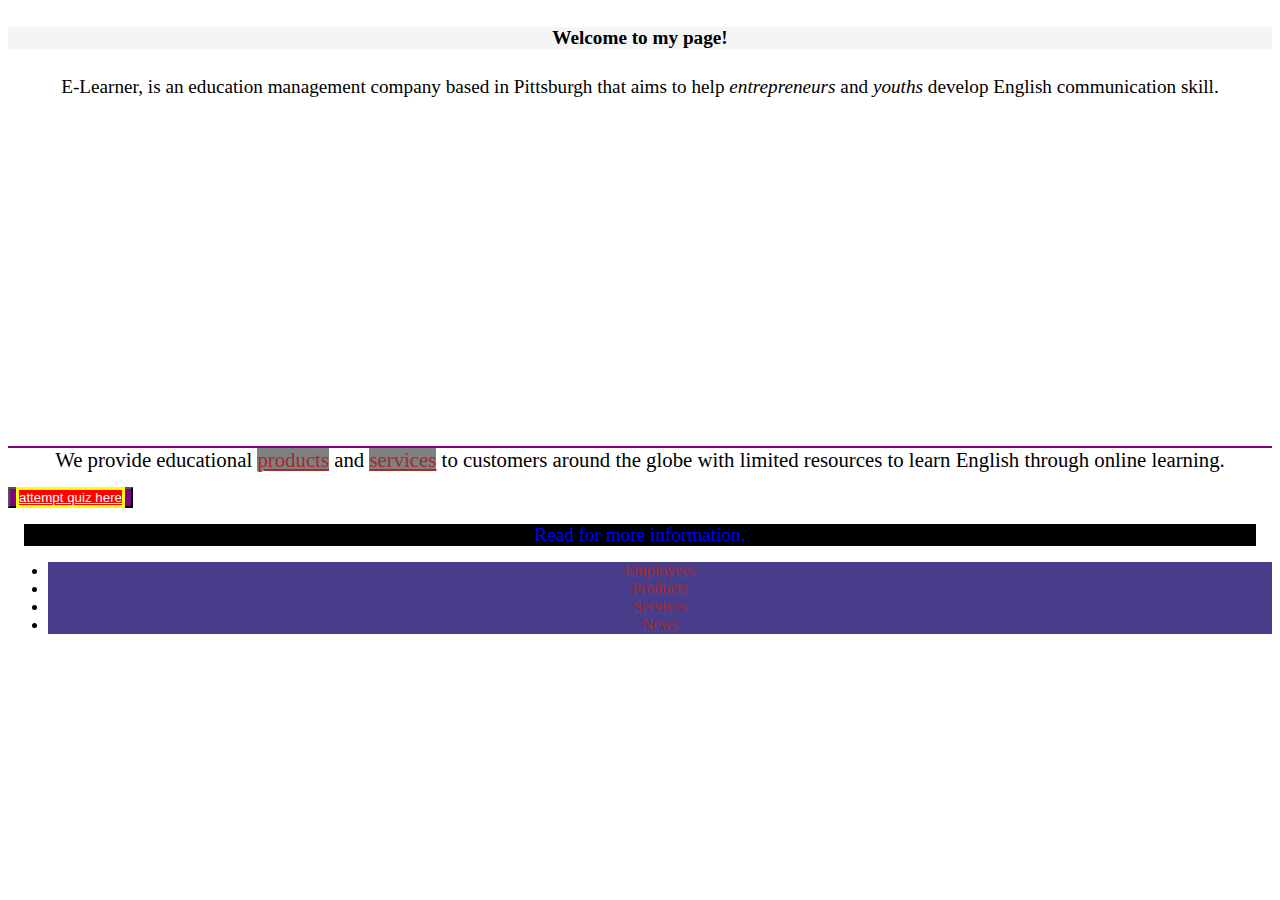
==== commit eaee1dcb: "Add files via upload" ====
--- a/multipage/index.html
+++ b/multipage/index.html
@@ -1,45 +1,52 @@
-<!DOCTYPE html>
+<!DOCTYPE html>
+<html lang="en">
+<head>
+  <meta charset="UTF-8">
+  <meta name="author" content="liwei liu">
+  <meta http-equiv="X-UA-Compatible" content="IE=edge">
+  <meta name="viewport" content="width=device-width, initial-scale=1.0">
+  <title>HOME||</title>
+  <link rel="stylesheet" href="multi.css">
+  <link rel="icon" href="../images/firefox-icon.png" type="image/x-icon">
+</head>
+<body>
+  <article class="index">
+  <h1>
+
+    <p>Welcome to my page!</p>
+
+  </h1>
+<p  class="home">
+E-Learner, is an education management company based in Pittsburgh that aims to help <i>entrepreneurs</i> and <i>youths</i> develop English communication skill.
+</p>
+ <section class="learni">
+ <video width="50%" height="50%" id = "autoplay">
+  <source src="../videos/What is eLearning-.mp4" type="video/mp4">
+</video>     
+</section> 
 
-<html>
+<p class="second">We provide educational <a href ="products.html" target="_blank">products</a> and <a href="services.html" target="_blank">services</a> to customers around the globe with limited resources to learn English through online learning.
+</p>
 
-  <head>
-
-    <meta charset="utf-8">
-
-    <meta name="author" content="Liwei Liu">
-
-  </head>
-
-  <body>
-
-    <h1>
-
-      <p><center>Welcome to my page!</center></p>
-
-    </h1>
-
-    <p style="color:orange; font-size:18px; font-family:'Courier New';">
-
-      <strong>E-Learner</strong>, is an education management company based in Pittsburgh that aims to help <i>entrepreneurs</i> and <i>youths</i> develop <strong>English communication skill</strong>.
-
-      <br/>We provide educational <a href="https://llwariel0705.github.io/multipage/products.html">products</a> and <a href=" https://llwariel0705.github.io/multipage/services.html">services</a> to customers around the globe with limited resources to learn English through online learning.
-
-    </p>
-
-    <p style="color:black; font-size:18px; font-family:'Courier New';">
-
-      Read for more information.
-
-    </p>
-
-    <p style="color:black; font-size:18px; font-family:'Courier New';">
-
-      <li><a href=" https://llwariel0705.github.io/multipage/employees.html">Employees</a></li>
-
-      <li><a href="https://llwariel0705.github.io/multipage/news.html">News</a></li>
-
-    </p>
-
-  </body>
-
-</html>+<button class="quiz"><a href="../quiz/index.html">attempt quiz here</a></button>
+  
+<p class="more">
+
+    Read for more information.
+
+  </p>
+
+  
+<ul class="navigation">
+    
+    <li><a href="employees.html" target="_blank">Employees</a></li>
+    <li><a href="products.html" target="_blank" >products</a></li>
+    <li><a href="services.html" target="_blank">services</a></li>
+
+    <li><a href="news.html"  target="_blank">News</a></li>
+</ul>
+
+  
+</article>
+</body>
+</html>
--- a/multipage/multi.css
+++ b/multipage/multi.css
@@ -0,0 +1,154 @@
+h1{
+    text-align: center;
+    font-size: 2.5rem;
+    font-weight: bold;
+    color: #000;
+    background-color:whitesmoke;
+
+}
+
+p{
+    text-align: center;
+    font-size: 1.2rem;
+    color: #000;
+    margin-top:.9rem;
+    margin-bottom:.9rem;
+}
+
+h2{
+    text-align: center;
+    font-size: 1.5rem;
+    font-weight: bold;
+    color: #000;
+    text-decoration:underline;
+    background-color:whitesmoke;
+}
+
+li{
+   
+    text-align: left;
+    text-transform:capitalize;
+}
+
+
+img{
+    width:400px;
+    margin-bottom:1rem;
+}
+
+button{
+    color: orange;
+    background-color: purple;
+}
+
+
+                        /* NEWS */
+.news{
+    font-family: 'Corbel';
+    font-size: 1.5rem;
+    line-height: 1.5;
+    background: #fafafa;
+    width:1000px;
+    background-color:grey;
+    margin-top:1rem;
+    margin-bottom:1rem;
+    border:2px solid black;
+}
+
+.prompt{
+background-color:blue;
+text-transform:uppercase;
+text-align:center;
+}
+
+.heading-news{
+   
+    font-size:3rem;
+   
+}
+
+
+video{
+    width:50%;
+    margin-bottom:1rem;
+}
+
+
+
+            /*INDEX PAGE */
+.learni video{
+     width:480px;
+     height:300px;
+ }
+
+.home{
+    font-size:1.2rem;
+    margin-left:3px;
+    margin-right:3px;
+    margin-top:1px;
+}
+
+.second{
+    border-top:2px solid purple;
+    font-size:1.3rem;
+    text-align:center;
+}
+
+.more{
+    margin:1rem;
+    text-align:center;
+    color:blue;
+    background-color:#000;
+}
+
+a {
+    color:brown;
+    background-color:grey;
+}
+
+
+.navigation{
+    display:flex;
+    justify-content:center;
+    margin-top:1rem;
+    flex-flow:column wrap;    
+}
+
+.navigation li a {
+    display:flex;
+    justify-content:center;
+    background-color:darkslateblue;
+}
+
+
+
+
+                            /*PRODUCT  */
+.product{
+    background-color:black;
+    color:white;
+    border:2px solid aqua;
+
+}
+.course{
+    margin-top:2rem;
+    
+}
+
+.course li{
+display:grid;
+place-content:center;
+background-color:grey;
+color:black;
+border:2px solid white; 
+}
+
+
+                                /*QUIZ  */
+
+.quiz a{
+    color:white;
+    background-color:red;
+    border:3px solid yellow;
+}
+
